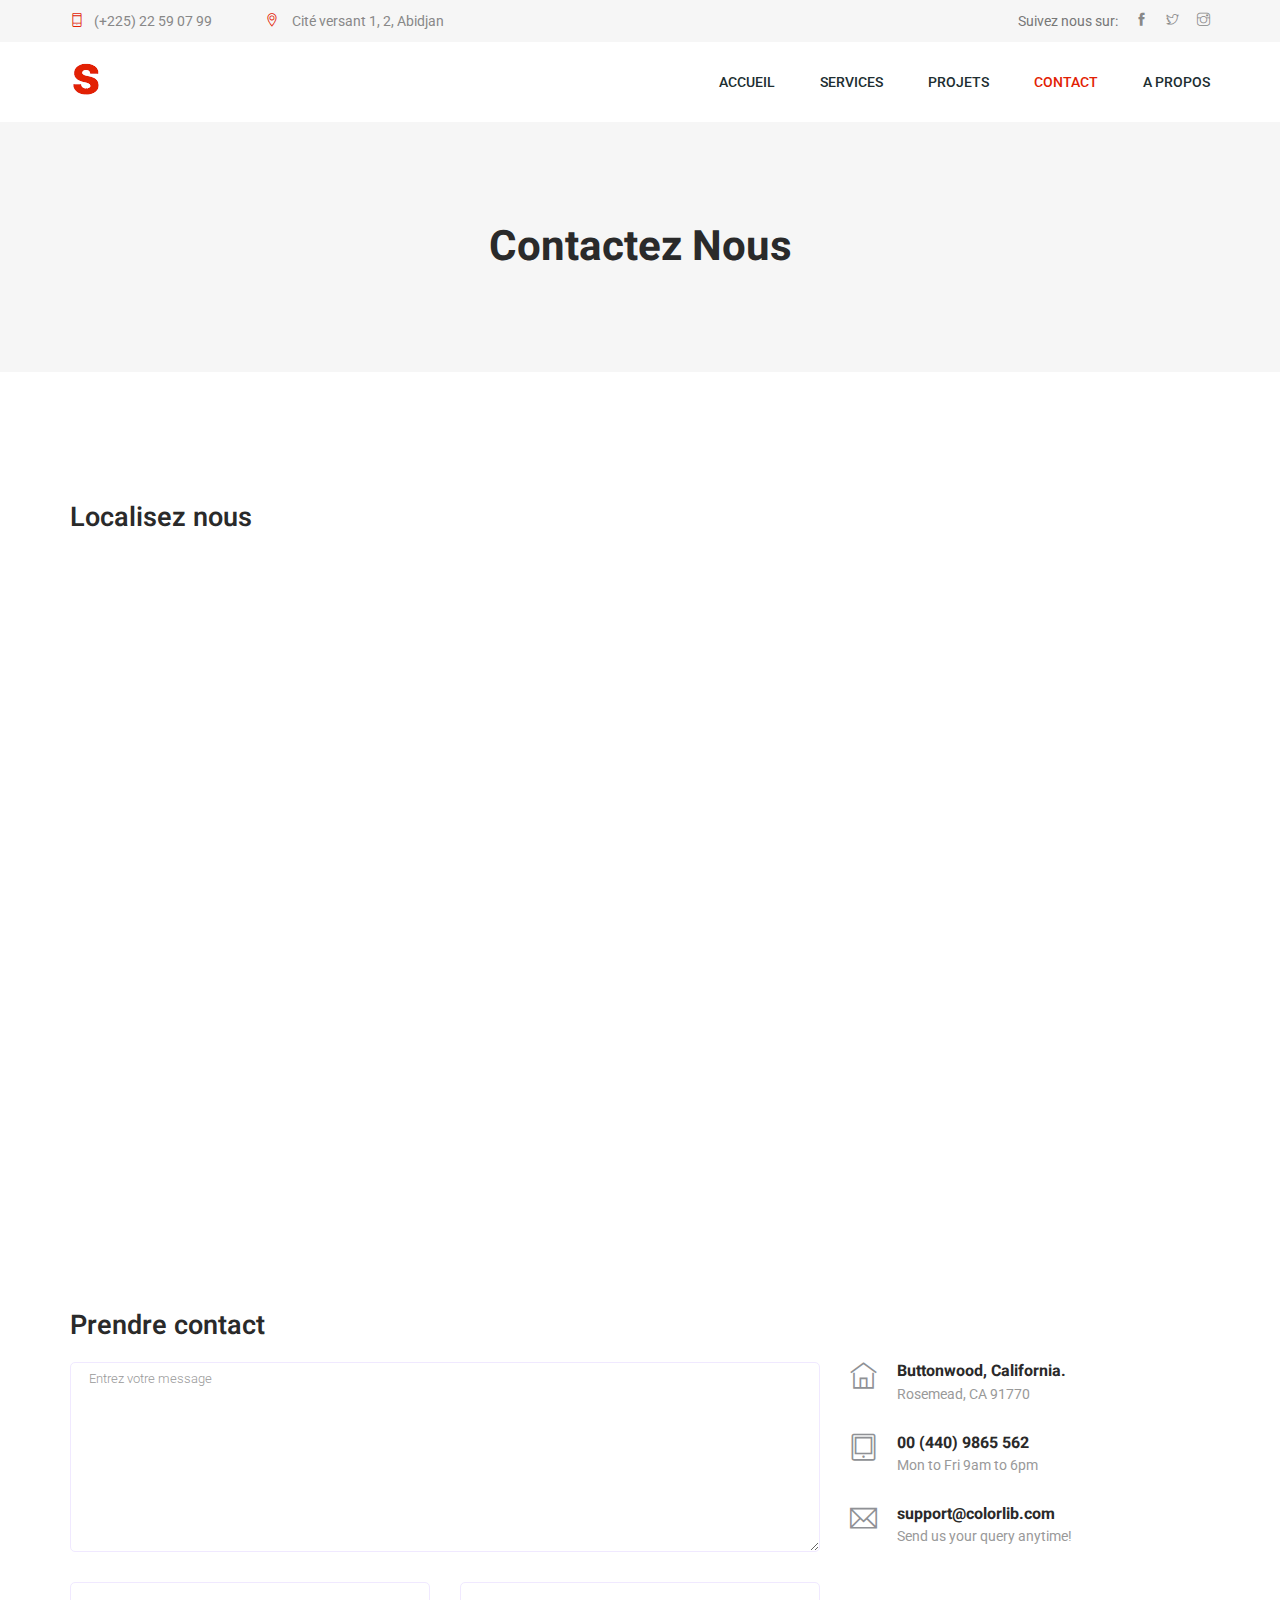
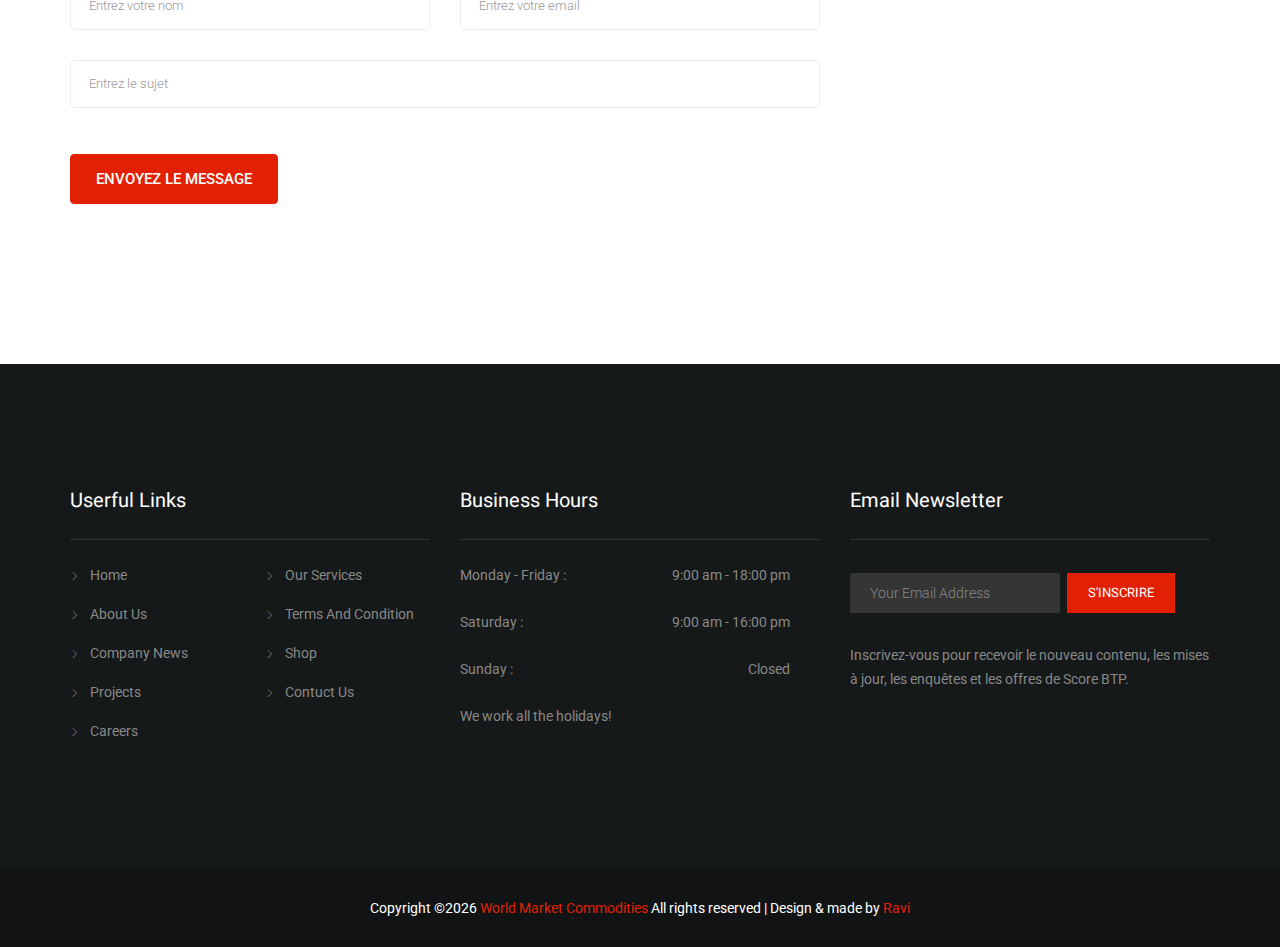
==== contact.html @ 3482b8cd "first commit" ====
<!doctype html>
<html lang="en">
<head>
    <!-- Required meta tags -->
    <meta charset="utf-8">
    <meta name="viewport" content="width=device-width, initial-scale=1, shrink-to-fit=no">
    <link rel="icon" href="img/favicon.png" type="image/png">
    <title>Sintec Construction</title>
    <!-- Bootstrap CSS -->
    <link rel="stylesheet" href="css/bootstrap.css">
    <link rel="stylesheet" href="css/themify-icons.css">
    <link rel="stylesheet" href="vendors/fontawesome/css/all.min.css">
    <link rel="stylesheet" href="vendors/owl-carousel/owl.carousel.min.css">
    <link rel="stylesheet" href="vendors/animate-css/animate.css">
    <!-- main css -->
    <link rel="stylesheet" href="css/style.css">
    <link rel="stylesheet" href="css/responsive.css">
</head>
<body>

    <!--================Header Menu Area =================-->
    <header class="header_area">
      <div class="top_menu row m0">
         <div class="container">
             <div class="float-left">
              <a class="dn_btn" href=""><i class="ti-mobile"></i>(+225) 22 59 07 99</a>
              <span class="dn_btn"> <i class="ti-location-pin"></i> Cité versant 1, 2, Abidjan</span>
          </div>
          <div class="float-right">
              <span class="follow_us">Suivez nous sur: </span>
              <ul class="list header_social">
                  <li><a href="#"><i class="ti-facebook"></i></a></li>
                  <li><a href="#"><i class="ti-twitter"></i></a></li>
                  <li><a href="#"><i class="ti-instagram"></i></a></li>
              </ul>	
          </div>
      </div>	
  </div>	
  <div class="main_menu">
     <nav class="navbar navbar-expand-lg navbar-light">
         <div class="container">
            <!-- Brand and toggle get grouped for better mobile display -->
            <a class="navbar-brand logo_h" href="index.html"><img src="img/favicon.png" alt=""></a>
            <button class="navbar-toggler" type="button" data-toggle="collapse" data-target="#navbarSupportedContent" aria-controls="navbarSupportedContent" aria-expanded="false" aria-label="Toggle navigation">
               <span class="icon-bar"></span>
               <span class="icon-bar"></span>
               <span class="icon-bar"></span>
           </button>
           <!-- Collect the nav links, forms, and other content for toggling -->
           <div class="collapse navbar-collapse offset" id="navbarSupportedContent">
              <ul class="nav navbar-nav menu_nav ml-auto">
                  <li class="nav-item"><a class="nav-link" href="index.html">Accueil</a></li> 
                  
                  <li class="nav-item"><a class="nav-link" href="service.html">Services</a></li> 
                  <li class="nav-item"><a class="nav-link" href="project.html">Projets</a></li>    
                  <li class="nav-item active"><a class="nav-link" href="contact.html">Contact</a></li> 
                  <li class="nav-item"><a class="nav-link" href="about-us.html">A propos</a></li> 

                  <!-- <li class="nav-item submenu dropdown">
                      <a href="#" class="nav-link dropdown-toggle" data-toggle="dropdown" role="button" aria-haspopup="true" aria-expanded="false">Blog</a>
                      <ul class="dropdown-menu">
                          <li class="nav-item"><a class="nav-link" href="blog.html">Blog</a></li>
                          <li class="nav-item"><a class="nav-link" href="single-blog.html">Blog Details</a></li>
                      </ul>
                  </li> 
                  <li class="nav-item"><a class="nav-link" href="contact.html">Contact</a></li> -->
              </ul>
          </div>
          <!-- <div class="right-button">
              <ul>
                  <li class="shop-icon"><a href="#"><i class="ti-shopping-cart-full"></i><span>0</span></a></li>
                  <li><a id="search" href="javascript:void(0)"><i class="ti-search"></i></a></li>
              </ul>

          </div>  -->
      </div>
  </nav>

</div>

</header>
<!--================Header Menu Area =================-->

 
  <!--================Hero Banner Area Start =================-->
  <section class="hero-banner hero-banner-sm">
    <div class="container text-center">
      <h2>Contactez nous</h2>
     
    </div>
  </section>
  <!--================Hero Banner Area End =================-->


  <!-- ================ contact section start ================= -->
  <section class="contact-section area-padding">
    <div class="container">
      <div class="row">
        <div class="col-12">
          <h2 class="contact-title">Localisez nous</h2>
        </div>
      </div>
      <div class="responsive-map-container">
        <!-- place the iframe code between here... -->
          <iframe src="https://www.google.com/maps/embed?pb=!1m18!1m12!1m3!1d3972.201257285215!2d-4.004100484662143!3d5.386265496093223!2m3!1f0!2f0!3f0!3m2!1i1024!2i768!4f13.1!3m3!1m2!1s0xfc195f5b420f28d%3A0xad45e9145f758a16!2sSCORE%20BTP!5e0!3m2!1sfr!2sci!4v1595000813455!5m2!1sfr!2sci" width="600" height="450" frameborder="0" style="border:0;" allowfullscreen="" aria-hidden="false" tabindex="0"></iframe>
        <!-- ... and here -->
      </div>

      <div class="row">
        <div class="col-12">
          <h2 class="contact-title">Prendre contact</h2>
        </div>
        <div class="col-lg-8">
          <form class="form-contact contact_form" action="contact_process.php" method="post" id="contactForm" novalidate="novalidate">
            <div class="row">
              <div class="col-12">
                <div class="form-group">
                    <textarea class="form-control w-100" name="message" id="message" cols="30" rows="9" placeholder="Entrez votre message"></textarea>
                </div>
              </div>
              <div class="col-sm-6">
                <div class="form-group">
                  <input class="form-control" name="name" id="name" type="text" placeholder="Entrez votre nom">
                </div>
              </div>
              <div class="col-sm-6">
                <div class="form-group">
                  <input class="form-control" name="email" id="email" type="email" placeholder="Entrez votre email">
                </div>
              </div>
              <div class="col-12">
                <div class="form-group">
                  <input class="form-control" name="subject" id="subject" type="text" placeholder="Entrez le sujet">
                </div>
              </div>
            </div>
            <div class="form-group mt-3">
              <button type="submit" class="button button-contactForm">Envoyez le message</button>
            </div>
          </form>


        </div>

        <div class="col-lg-4">
          <div class="media contact-info">
            <span class="contact-info__icon"><i class="ti-home"></i></span>
            <div class="media-body">
              <h3>Buttonwood, California.</h3>
              <p>Rosemead, CA 91770</p>
            </div>
          </div>
          <div class="media contact-info">
            <span class="contact-info__icon"><i class="ti-tablet"></i></span>
            <div class="media-body">
              <h3><a href="tel:454545654">00 (440) 9865 562</a></h3>
              <p>Mon to Fri 9am to 6pm</p>
            </div>
          </div>
          <div class="media contact-info">
            <span class="contact-info__icon"><i class="ti-email"></i></span>
            <div class="media-body">
              <h3><a href="mailto:support@colorlib.com">support@colorlib.com</a></h3>
              <p>Send us your query anytime!</p>
            </div>
          </div>
        </div>
      </div>
    </div>
  </section>
  <!-- ================ contact section end ================= -->

<!--================ start footer Area =================-->
<footer class="footer-area ">
    <div class="container">
        <div class="row">
            <div class="col-lg-4  col-md-6">
                <div class="single-footer-widget">
                    <h6>Userful Links</h6>
                    <div class="row">   
                        <div class="col-lg-6">
                           <ul class="footer-nav">
                            <li><i class="ti-angle-right"></i>
                                <a href="#">home</a>
                            </li>
                            <li><i class="ti-angle-right"></i>
                                <a href="#">about us</a>
                            </li>
                            <li><i class="ti-angle-right"></i>
                                <a href="#">company news</a>
                            </li>
                            <li><i class="ti-angle-right"></i>
                                <a href="#">projects</a>
                            </li>
                            <li><i class="ti-angle-right"></i>
                                <a href="#">careers</a>
                            </li>
                        </ul>

                    </div>
                    <div class="col-lg-6">
                       <ul class="footer-nav">
                        <li><i class="ti-angle-right"></i>
                            <a href="#">our services</a>
                        </li>
                        <li><i class="ti-angle-right"></i>
                            <a href="#">terms and condition</a>
                        </li>
                        <li><i class="ti-angle-right"></i>
                            <a href="#">shop</a>
                        </li>
                        <li><i class="ti-angle-right"></i>
                            <a href="#">contuct us</a>
                        </li>
                    </ul>
                </div>
            </div>

        </div>
    </div>
    <div class="col-lg-4  col-md-6">
        <div class="single-footer-widget mail-chimp">
            <h6 class="mb-20">Business Hours</h6>
            <ul class="business-hour">
                <li>Monday - Friday : <span>9:00 am - 18:00 pm</span>   </li>
                <li>Saturday :<span>9:00 am - 16:00 pm</span></li>
                <li>Sunday :<span>Closed</span></li>
            </ul>
            <p>We work all the holidays!</p>
        </div>
    </div>
    <div class="col-lg-4  col-md-12">
        <div class="single-footer-widget newsletter">
            <h6>Email Newsletter</h6>
            <div id="mc_embed_signup">
                <form target="_blank" action="https://spondonit.us12.list-manage.com/subscribe/post?u=1462626880ade1ac87bd9c93a&amp;id=92a4423d01"
                method="get" class="form-inline">

                <div class="form-group row no-gutters">
                    <div class="col-lg-8 col-md-8 col-7">
                        <input name="EMAIL" placeholder="Your Email Address" onfocus="this.placeholder = ''" onblur="this.placeholder = 'Your Email Address '"
                        required="" type="email">
                    </div>

                    <div class="col-lg-4 col-md-4 col-5">
                        <button class="nw-btn main_btn circle">S'inscrire
                            <span class="lnr lnr-arrow-right"></span>
                        </button>
                    </div>
                </div>
                <div class="info"></div>
            </form>
        </div>
        <p>Inscrivez-vous pour recevoir le nouveau contenu, les mises à jour, les enquêtes et les offres de Score BTP.</p>
    </div>
</div>
</div>


</div>

<div class="footer-bottom">
    <div class="container">
        <div class="row ">
            <p class="col-lg-12 footer-text "><!-- Link back to Colorlib can't be removed. Template is licensed under CC BY 3.0. -->
Copyright &copy;<script>document.write(new Date().getFullYear());</script><a href="https://colorlib.com" target="_blank"> World Market Commodities</a> All rights reserved | Design &amp; made by <a href="https://www.linkedin.com/in/jeremy-octave-n-dry-87a6b4190/" target="_blank">Ravi </a>
<!-- Link back to Colorlib can't be removed. Template is licensed under CC BY 3.0. -->
            </p>
        </div>    
    </div>  
</div>

</footer>
<!--================ End footer Area =================-->


<!--================Contact Success and Error message Area =================-->
    <div id="success" class="modal modal-message fade" role="dialog">
        <div class="modal-dialog">
            <div class="modal-content">
                <div class="modal-header">
                    <button type="button" class="close" data-dismiss="modal" aria-label="Close">
                        <i class="fas fa-times"></i>
                    </button>
                    <h2>Thank you</h2>
                    <p>Your message is successfully sent...</p>
                </div>
            </div>
        </div>
    </div>

    <!-- Modals error -->

    <div id="error" class="modal modal-message fade" role="dialog">
        <div class="modal-dialog">
            <div class="modal-content">
                <div class="modal-header">
                    <button type="button" class="close" data-dismiss="modal" aria-label="Close">
                        <i class="fas fa-times"></i>
                    </button>
                    <h2>Sorry !</h2>
                    <p> Something went wrong </p>
                </div>
            </div>
        </div>
    </div>
    <!--================End Contact Success and Error message Area =================-->






<!-- Optional JavaScript -->
<!-- jQuery first, then Popper.js, then Bootstrap JS -->
<script src="js/jquery-2.2.4.min.js"></script>
<script src="js/popper.js"></script>
<script src="js/bootstrap.min.js"></script>
<script src="js/stellar.js"></script>
<script src="vendors/isotope/imagesloaded.pkgd.min.js"></script>
<script src="vendors/isotope/isotope.pkgd.min.js"></script>
<script src="vendors/owl-carousel/owl.carousel.min.js"></script>
<script src="js/jquery.ajaxchimp.min.js"></script>
<script src="js/jquery.counterup.min.js"></script>
<script src="js/waypoints.min.js"></script>
<script src="js/mail-script.js"></script>
<script src="js/contact.js"></script>
<script src="js/jquery.form.js"></script>
<script src="js/jquery.validate.min.js"></script>
<script src="js/mail-script.js"></script>
<script src="js/theme.js"></script>
</body>
</html>
---- css/themify-icons.css ----
@font-face {
	font-family: 'themify';
	src:url('../fonts/themify.eot?-fvbane');
	src:url('../fonts/themify.eot?#iefix-fvbane') format('embedded-opentype'),
		url('../fonts/themify.woff?-fvbane') format('woff'),
		url('../fonts/themify.ttf?-fvbane') format('truetype'),
		url('../fonts/themify.svg?-fvbane#themify') format('svg');
	font-weight: normal;
	font-style: normal;
}

[class^="ti-"], [class*=" ti-"] {
	font-family: 'themify';
	speak: none;
	font-style: normal;
	font-weight: normal;
	font-variant: normal;
	text-transform: none;
	line-height: 1;

	/* Better Font Rendering =========== */
	-webkit-font-smoothing: antialiased;
	-moz-osx-font-smoothing: grayscale;
}

.ti-wand:before {
	content: "\e600";
}
.ti-volume:before {
	content: "\e601";
}
.ti-user:before {
	content: "\e602";
}
.ti-unlock:before {
	content: "\e603";
}
.ti-unlink:before {
	content: "\e604";
}
.ti-trash:before {
	content: "\e605";
}
.ti-thought:before {
	content: "\e606";
}
.ti-target:before {
	content: "\e607";
}
.ti-tag:before {
	content: "\e608";
}
.ti-tablet:before {
	content: "\e609";
}
.ti-star:before {
	content: "\e60a";
}
.ti-spray:before {
	content: "\e60b";
}
.ti-signal:before {
	content: "\e60c";
}
.ti-shopping-cart:before {
	content: "\e60d";
}
.ti-shopping-cart-full:before {
	content: "\e60e";
}
.ti-settings:before {
	content: "\e60f";
}
.ti-search:before {
	content: "\e610";
}
.ti-zoom-in:before {
	content: "\e611";
}
.ti-zoom-out:before {
	content: "\e612";
}
.ti-cut:before {
	content: "\e613";
}
.ti-ruler:before {
	content: "\e614";
}
.ti-ruler-pencil:before {
	content: "\e615";
}
.ti-ruler-alt:before {
	content: "\e616";
}
.ti-bookmark:before {
	content: "\e617";
}
.ti-bookmark-alt:before {
	content: "\e618";
}
.ti-reload:before {
	content: "\e619";
}
.ti-plus:before {
	content: "\e61a";
}
.ti-pin:before {
	content: "\e61b";
}
.ti-pencil:before {
	content: "\e61c";
}
.ti-pencil-alt:before {
	content: "\e61d";
}
.ti-paint-roller:before {
	content: "\e61e";
}
.ti-paint-bucket:before {
	content: "\e61f";
}
.ti-na:before {
	content: "\e620";
}
.ti-mobile:before {
	content: "\e621";
}
.ti-minus:before {
	content: "\e622";
}
.ti-medall:before {
	content: "\e623";
}
.ti-medall-alt:before {
	content: "\e624";
}
.ti-marker:before {
	content: "\e625";
}
.ti-marker-alt:before {
	content: "\e626";
}
.ti-arrow-up:before {
	content: "\e627";
}
.ti-arrow-right:before {
	content: "\e628";
}
.ti-arrow-left:before {
	content: "\e629";
}
.ti-arrow-down:before {
	content: "\e62a";
}
.ti-lock:before {
	content: "\e62b";
}
.ti-location-arrow:before {
	content: "\e62c";
}
.ti-link:before {
	content: "\e62d";
}
.ti-layout:before {
	content: "\e62e";
}
.ti-layers:before {
	content: "\e62f";
}
.ti-layers-alt:before {
	content: "\e630";
}
.ti-key:before {
	content: "\e631";
}
.ti-import:before {
	content: "\e632";
}
.ti-image:before {
	content: "\e633";
}
.ti-heart:before {
	content: "\e634";
}
.ti-heart-broken:before {
	content: "\e635";
}
.ti-hand-stop:before {
	content: "\e636";
}
.ti-hand-open:before {
	content: "\e637";
}
.ti-hand-drag:before {
	content: "\e638";
}
.ti-folder:before {
	content: "\e639";
}
.ti-flag:before {
	content: "\e63a";
}
.ti-flag-alt:before {
	content: "\e63b";
}
.ti-flag-alt-2:before {
	content: "\e63c";
}
.ti-eye:before {
	content: "\e63d";
}
.ti-export:before {
	content: "\e63e";
}
.ti-exchange-vertical:before {
	content: "\e63f";
}
.ti-desktop:before {
	content: "\e640";
}
.ti-cup:before {
	content: "\e641";
}
.ti-crown:before {
	content: "\e642";
}
.ti-comments:before {
	content: "\e643";
}
.ti-comment:before {
	content: "\e644";
}
.ti-comment-alt:before {
	content: "\e645";
}
.ti-close:before {
	content: "\e646";
}
.ti-clip:before {
	content: "\e647";
}
.ti-angle-up:before {
	content: "\e648";
}
.ti-angle-right:before {
	content: "\e649";
}
.ti-angle-left:before {
	content: "\e64a";
}
.ti-angle-down:before {
	content: "\e64b";
}
.ti-check:before {
	content: "\e64c";
}
.ti-check-box:before {
	content: "\e64d";
}
.ti-camera:before {
	content: "\e64e";
}
.ti-announcement:before {
	content: "\e64f";
}
.ti-brush:before {
	content: "\e650";
}
.ti-briefcase:before {
	content: "\e651";
}
.ti-bolt:before {
	content: "\e652";
}
.ti-bolt-alt:before {
	content: "\e653";
}
.ti-blackboard:before {
	content: "\e654";
}
.ti-bag:before {
	content: "\e655";
}
.ti-move:before {
	content: "\e656";
}
.ti-arrows-vertical:before {
	content: "\e657";
}
.ti-arrows-horizontal:before {
	content: "\e658";
}
.ti-fullscreen:before {
	content: "\e659";
}
.ti-arrow-top-right:before {
	content: "\e65a";
}
.ti-arrow-top-left:before {
	content: "\e65b";
}
.ti-arrow-circle-up:before {
	content: "\e65c";
}
.ti-arrow-circle-right:before {
	content: "\e65d";
}
.ti-arrow-circle-left:before {
	content: "\e65e";
}
.ti-arrow-circle-down:before {
	content: "\e65f";
}
.ti-angle-double-up:before {
	content: "\e660";
}
.ti-angle-double-right:before {
	content: "\e661";
}
.ti-angle-double-left:before {
	content: "\e662";
}
.ti-angle-double-down:before {
	content: "\e663";
}
.ti-zip:before {
	content: "\e664";
}
.ti-world:before {
	content: "\e665";
}
.ti-wheelchair:before {
	content: "\e666";
}
.ti-view-list:before {
	content: "\e667";
}
.ti-view-list-alt:before {
	content: "\e668";
}
.ti-view-grid:before {
	content: "\e669";
}
.ti-uppercase:before {
	content: "\e66a";
}
.ti-upload:before {
	content: "\e66b";
}
.ti-underline:before {
	content: "\e66c";
}
.ti-truck:before {
	content: "\e66d";
}
.ti-timer:before {
	content: "\e66e";
}
.ti-ticket:before {
	content: "\e66f";
}
.ti-thumb-up:before {
	content: "\e670";
}
.ti-thumb-down:before {
	content: "\e671";
}
.ti-text:before {
	content: "\e672";
}
.ti-stats-up:before {
	content: "\e673";
}
.ti-stats-down:before {
	content: "\e674";
}
.ti-split-v:before {
	content: "\e675";
}
.ti-split-h:before {
	content: "\e676";
}
.ti-smallcap:before {
	content: "\e677";
}
.ti-shine:before {
	content: "\e678";
}
.ti-shift-right:before {
	content: "\e679";
}
.ti-shift-left:before {
	content: "\e67a";
}
.ti-shield:before {
	content: "\e67b";
}
.ti-notepad:before {
	content: "\e67c";
}
.ti-server:before {
	content: "\e67d";
}
.ti-quote-right:before {
	content: "\e67e";
}
.ti-quote-left:before {
	content: "\e67f";
}
.ti-pulse:before {
	content: "\e680";
}
.ti-printer:before {
	content: "\e681";
}
.ti-power-off:before {
	content: "\e682";
}
.ti-plug:before {
	content: "\e683";
}
.ti-pie-chart:before {
	content: "\e684";
}
.ti-paragraph:before {
	content: "\e685";
}
.ti-panel:before {
	content: "\e686";
}
.ti-package:before {
	content: "\e687";
}
.ti-music:before {
	content: "\e688";
}
.ti-music-alt:before {
	content: "\e689";
}
.ti-mouse:before {
	content: "\e68a";
}
.ti-mouse-alt:before {
	content: "\e68b";
}
.ti-money:before {
	content: "\e68c";
}
.ti-microphone:before {
	content: "\e68d";
}
.ti-menu:before {
	content: "\e68e";
}
.ti-menu-alt:before {
	content: "\e68f";
}
.ti-map:before {
	content: "\e690";
}
.ti-map-alt:before {
	content: "\e691";
}
.ti-loop:before {
	content: "\e692";
}
.ti-location-pin:before {
	content: "\e693";
}
.ti-list:before {
	content: "\e694";
}
.ti-light-bulb:before {
	content: "\e695";
}
.ti-Italic:before {
	content: "\e696";
}
.ti-info:before {
	content: "\e697";
}
.ti-infinite:before {
	content: "\e698";
}
.ti-id-badge:before {
	content: "\e699";
}
.ti-hummer:before {
	content: "\e69a";
}
.ti-home:before {
	content: "\e69b";
}
.ti-help:before {
	content: "\e69c";
}
.ti-headphone:before {
	content: "\e69d";
}
.ti-harddrives:before {
	content: "\e69e";
}
.ti-harddrive:before {
	content: "\e69f";
}
.ti-gift:before {
	content: "\e6a0";
}
.ti-game:before {
	content: "\e6a1";
}
.ti-filter:before {
	content: "\e6a2";
}
.ti-files:before {
	content: "\e6a3";
}
.ti-file:before {
	content: "\e6a4";
}
.ti-eraser:before {
	content: "\e6a5";
}
.ti-envelope:before {
	content: "\e6a6";
}
.ti-download:before {
	content: "\e6a7";
}
.ti-direction:before {
	content: "\e6a8";
}
.ti-direction-alt:before {
	content: "\e6a9";
}
.ti-dashboard:before {
	content: "\e6aa";
}
.ti-control-stop:before {
	content: "\e6ab";
}
.ti-control-shuffle:before {
	content: "\e6ac";
}
.ti-control-play:before {
	content: "\e6ad";
}
.ti-control-pause:before {
	content: "\e6ae";
}
.ti-control-forward:before {
	content: "\e6af";
}
.ti-control-backward:before {
	content: "\e6b0";
}
.ti-cloud:before {
	content: "\e6b1";
}
.ti-cloud-up:before {
	content: "\e6b2";
}
.ti-cloud-down:before {
	content: "\e6b3";
}
.ti-clipboard:before {
	content: "\e6b4";
}
.ti-car:before {
	content: "\e6b5";
}
.ti-calendar:before {
	content: "\e6b6";
}
.ti-book:before {
	content: "\e6b7";
}
.ti-bell:before {
	content: "\e6b8";
}
.ti-basketball:before {
	content: "\e6b9";
}
.ti-bar-chart:before {
	content: "\e6ba";
}
.ti-bar-chart-alt:before {
	content: "\e6bb";
}
.ti-back-right:before {
	content: "\e6bc";
}
.ti-back-left:before {
	content: "\e6bd";
}
.ti-arrows-corner:before {
	content: "\e6be";
}
.ti-archive:before {
	content: "\e6bf";
}
.ti-anchor:before {
	content: "\e6c0";
}
.ti-align-right:before {
	content: "\e6c1";
}
.ti-align-left:before {
	content: "\e6c2";
}
.ti-align-justify:before {
	content: "\e6c3";
}
.ti-align-center:before {
	content: "\e6c4";
}
.ti-alert:before {
	content: "\e6c5";
}
.ti-alarm-clock:before {
	content: "\e6c6";
}
.ti-agenda:before {
	content: "\e6c7";
}
.ti-write:before {
	content: "\e6c8";
}
.ti-window:before {
	content: "\e6c9";
}
.ti-widgetized:before {
	content: "\e6ca";
}
.ti-widget:before {
	content: "\e6cb";
}
.ti-widget-alt:before {
	content: "\e6cc";
}
.ti-wallet:before {
	content: "\e6cd";
}
.ti-video-clapper:before {
	content: "\e6ce";
}
.ti-video-camera:before {
	content: "\e6cf";
}
.ti-vector:before {
	content: "\e6d0";
}
.ti-themify-logo:before {
	content: "\e6d1";
}
.ti-themify-favicon:before {
	content: "\e6d2";
}
.ti-themify-favicon-alt:before {
	content: "\e6d3";
}
.ti-support:before {
	content: "\e6d4";
}
.ti-stamp:before {
	content: "\e6d5";
}
.ti-split-v-alt:before {
	content: "\e6d6";
}
.ti-slice:before {
	content: "\e6d7";
}
.ti-shortcode:before {
	content: "\e6d8";
}
.ti-shift-right-alt:before {
	content: "\e6d9";
}
.ti-shift-left-alt:before {
	content: "\e6da";
}
.ti-ruler-alt-2:before {
	content: "\e6db";
}
.ti-receipt:before {
	content: "\e6dc";
}
.ti-pin2:before {
	content: "\e6dd";
}
.ti-pin-alt:before {
	content: "\e6de";
}
.ti-pencil-alt2:before {
	content: "\e6df";
}
.ti-palette:before {
	content: "\e6e0";
}
.ti-more:before {
	content: "\e6e1";
}
.ti-more-alt:before {
	content: "\e6e2";
}
.ti-microphone-alt:before {
	content: "\e6e3";
}
.ti-magnet:before {
	content: "\e6e4";
}
.ti-line-double:before {
	content: "\e6e5";
}
.ti-line-dotted:before {
	content: "\e6e6";
}
.ti-line-dashed:before {
	content: "\e6e7";
}
.ti-layout-width-full:before {
	content: "\e6e8";
}
.ti-layout-width-default:before {
	content: "\e6e9";
}
.ti-layout-width-default-alt:before {
	content: "\e6ea";
}
.ti-layout-tab:before {
	content: "\e6eb";
}
.ti-layout-tab-window:before {
	content: "\e6ec";
}
.ti-layout-tab-v:before {
	content: "\e6ed";
}
.ti-layout-tab-min:before {
	content: "\e6ee";
}
.ti-layout-slider:before {
	content: "\e6ef";
}
.ti-layout-slider-alt:before {
	content: "\e6f0";
}
.ti-layout-sidebar-right:before {
	content: "\e6f1";
}
.ti-layout-sidebar-none:before {
	content: "\e6f2";
}
.ti-layout-sidebar-left:before {
	content: "\e6f3";
}
.ti-layout-placeholder:before {
	content: "\e6f4";
}
.ti-layout-menu:before {
	content: "\e6f5";
}
.ti-layout-menu-v:before {
	content: "\e6f6";
}
.ti-layout-menu-separated:before {
	content: "\e6f7";
}
.ti-layout-menu-full:before {
	content: "\e6f8";
}
.ti-layout-media-right-alt:before {
	content: "\e6f9";
}
.ti-layout-media-right:before {
	content: "\e6fa";
}
.ti-layout-media-overlay:before {
	content: "\e6fb";
}
.ti-layout-media-overlay-alt:before {
	content: "\e6fc";
}
.ti-layout-media-overlay-alt-2:before {
	content: "\e6fd";
}
.ti-layout-media-left-alt:before {
	content: "\e6fe";
}
.ti-layout-media-left:before {
	content: "\e6ff";
}
.ti-layout-media-center-alt:before {
	content: "\e700";
}
.ti-layout-media-center:before {
	content: "\e701";
}
.ti-layout-list-thumb:before {
	content: "\e702";
}
.ti-layout-list-thumb-alt:before {
	content: "\e703";
}
.ti-layout-list-post:before {
	content: "\e704";
}
.ti-layout-list-large-image:before {
	content: "\e705";
}
.ti-layout-line-solid:before {
	content: "\e706";
}
.ti-layout-grid4:before {
	content: "\e707";
}
.ti-layout-grid3:before {
	content: "\e708";
}
.ti-layout-grid2:before {
	content: "\e709";
}
.ti-layout-grid2-thumb:before {
	content: "\e70a";
}
.ti-layout-cta-right:before {
	content: "\e70b";
}
.ti-layout-cta-left:before {
	content: "\e70c";
}
.ti-layout-cta-center:before {
	content: "\e70d";
}
.ti-layout-cta-btn-right:before {
	content: "\e70e";
}
.ti-layout-cta-btn-left:before {
	content: "\e70f";
}
.ti-layout-column4:before {
	content: "\e710";
}
.ti-layout-column3:before {
	content: "\e711";
}
.ti-layout-column2:before {
	content: "\e712";
}
.ti-layout-accordion-separated:before {
	content: "\e713";
}
.ti-layout-accordion-merged:before {
	content: "\e714";
}
.ti-layout-accordion-list:before {
	content: "\e715";
}
.ti-ink-pen:before {
	content: "\e716";
}
.ti-info-alt:before {
	content: "\e717";
}
.ti-help-alt:before {
	content: "\e718";
}
.ti-headphone-alt:before {
	content: "\e719";
}
.ti-hand-point-up:before {
	content: "\e71a";
}
.ti-hand-point-right:before {
	content: "\e71b";
}
.ti-hand-point-left:before {
	content: "\e71c";
}
.ti-hand-point-down:before {
	content: "\e71d";
}
.ti-gallery:before {
	content: "\e71e";
}
.ti-face-smile:before {
	content: "\e71f";
}
.ti-face-sad:before {
	content: "\e720";
}
.ti-credit-card:before {
	content: "\e721";
}
.ti-control-skip-forward:before {
	content: "\e722";
}
.ti-control-skip-backward:before {
	content: "\e723";
}
.ti-control-record:before {
	content: "\e724";
}
.ti-control-eject:before {
	content: "\e725";
}
.ti-comments-smiley:before {
	content: "\e726";
}
.ti-brush-alt:before {
	content: "\e727";
}
.ti-youtube:before {
	content: "\e728";
}
.ti-vimeo:before {
	content: "\e729";
}
.ti-twitter:before {
	content: "\e72a";
}
.ti-time:before {
	content: "\e72b";
}
.ti-tumblr:before {
	content: "\e72c";
}
.ti-skype:before {
	content: "\e72d";
}
.ti-share:before {
	content: "\e72e";
}
.ti-share-alt:before {
	content: "\e72f";
}
.ti-rocket:before {
	content: "\e730";
}
.ti-pinterest:before {
	content: "\e731";
}
.ti-new-window:before {
	content: "\e732";
}
.ti-microsoft:before {
	content: "\e733";
}
.ti-list-ol:before {
	content: "\e734";
}
.ti-linkedin:before {
	content: "\e735";
}
.ti-layout-sidebar-2:before {
	content: "\e736";
}
.ti-layout-grid4-alt:before {
	content: "\e737";
}
.ti-layout-grid3-alt:before {
	content: "\e738";
}
.ti-layout-grid2-alt:before {
	content: "\e739";
}
.ti-layout-column4-alt:before {
	content: "\e73a";
}
.ti-layout-column3-alt:before {
	content: "\e73b";
}
.ti-layout-column2-alt:before {
	content: "\e73c";
}
.ti-instagram:before {
	content: "\e73d";
}
.ti-google:before {
	content: "\e73e";
}
.ti-github:before {
	content: "\e73f";
}
.ti-flickr:before {
	content: "\e740";
}
.ti-facebook:before {
	content: "\e741";
}
.ti-dropbox:before {
	content: "\e742";
}
.ti-dribbble:before {
	content: "\e743";
}
.ti-apple:before {
	content: "\e744";
}
.ti-android:before {
	content: "\e745";
}
.ti-save:before {
	content: "\e746";
}
.ti-save-alt:before {
	content: "\e747";
}
.ti-yahoo:before {
	content: "\e748";
}
.ti-wordpress:before {
	content: "\e749";
}
.ti-vimeo-alt:before {
	content: "\e74a";
}
.ti-twitter-alt:before {
	content: "\e74b";
}
.ti-tumblr-alt:before {
	content: "\e74c";
}
.ti-trello:before {
	content: "\e74d";
}
.ti-stack-overflow:before {
	content: "\e74e";
}
.ti-soundcloud:before {
	content: "\e74f";
}
.ti-sharethis:before {
	content: "\e750";
}
.ti-sharethis-alt:before {
	content: "\e751";
}
.ti-reddit:before {
	content: "\e752";
}
.ti-pinterest-alt:before {
	content: "\e753";
}
.ti-microsoft-alt:before {
	content: "\e754";
}
.ti-linux:before {
	content: "\e755";
}
.ti-jsfiddle:before {
	content: "\e756";
}
.ti-joomla:before {
	content: "\e757";
}
.ti-html5:before {
	content: "\e758";
}
.ti-flickr-alt:before {
	content: "\e759";
}
.ti-email:before {
	content: "\e75a";
}
.ti-drupal:before {
	content: "\e75b";
}
.ti-dropbox-alt:before {
	content: "\e75c";
}
.ti-css3:before {
	content: "\e75d";
}
.ti-rss:before {
	content: "\e75e";
}
.ti-rss-alt:before {
	content: "\e75f";
}
---- vendors/fontawesome/css/all.min.css ----
.fa,.fab,.fal,.far,.fas{-moz-osx-font-smoothing:grayscale;-webkit-font-smoothing:antialiased;display:inline-block;font-style:normal;font-variant:normal;text-rendering:auto;line-height:1}.fa-lg{font-size:1.33333em;line-height:.75em;vertical-align:-.0667em}.fa-xs{font-size:.75em}.fa-sm{font-size:.875em}.fa-1x{font-size:1em}.fa-2x{font-size:2em}.fa-3x{font-size:3em}.fa-4x{font-size:4em}.fa-5x{font-size:5em}.fa-6x{font-size:6em}.fa-7x{font-size:7em}.fa-8x{font-size:8em}.fa-9x{font-size:9em}.fa-10x{font-size:10em}.fa-fw{text-align:center;width:1.25em}.fa-ul{list-style-type:none;margin-left:2.5em;padding-left:0}.fa-ul>li{position:relative}.fa-li{left:-2em;position:absolute;text-align:center;width:2em;line-height:inherit}.fa-border{border:.08em solid #eee;border-radius:.1em;padding:.2em .25em .15em}.fa-pull-left{float:left}.fa-pull-right{float:right}.fa.fa-pull-left,.fab.fa-pull-left,.fal.fa-pull-left,.far.fa-pull-left,.fas.fa-pull-left{margin-right:.3em}.fa.fa-pull-right,.fab.fa-pull-right,.fal.fa-pull-right,.far.fa-pull-right,.fas.fa-pull-right{margin-left:.3em}.fa-spin{animation:fa-spin 2s infinite linear}.fa-pulse{animation:fa-spin 1s infinite steps(8)}@keyframes fa-spin{0%{transform:rotate(0deg)}to{transform:rotate(1turn)}}.fa-rotate-90{-ms-filter:"progid:DXImageTransform.Microsoft.BasicImage(rotation=1)";transform:rotate(90deg)}.fa-rotate-180{-ms-filter:"progid:DXImageTransform.Microsoft.BasicImage(rotation=2)";transform:rotate(180deg)}.fa-rotate-270{-ms-filter:"progid:DXImageTransform.Microsoft.BasicImage(rotation=3)";transform:rotate(270deg)}.fa-flip-horizontal{-ms-filter:"progid:DXImageTransform.Microsoft.BasicImage(rotation=0, mirror=1)";transform:scaleX(-1)}.fa-flip-vertical{transform:scaleY(-1)}.fa-flip-horizontal.fa-flip-vertical,.fa-flip-vertical{-ms-filter:"progid:DXImageTransform.Microsoft.BasicImage(rotation=2, mirror=1)"}.fa-flip-horizontal.fa-flip-vertical{transform:scale(-1)}:root .fa-flip-horizontal,:root .fa-flip-vertical,:root .fa-rotate-90,:root .fa-rotate-180,:root .fa-rotate-270{filter:none}.fa-stack{display:inline-block;height:2em;line-height:2em;position:relative;vertical-align:middle;width:2.5em}.fa-stack-1x,.fa-stack-2x{left:0;position:absolute;text-align:center;width:100%}.fa-stack-1x{line-height:inherit}.fa-stack-2x{font-size:2em}.fa-inverse{color:#fff}.fa-500px:before{content:"\f26e"}.fa-accessible-icon:before{content:"\f368"}.fa-accusoft:before{content:"\f369"}.fa-acquisitions-incorporated:before{content:"\f6af"}.fa-ad:before{content:"\f641"}.fa-address-book:before{content:"\f2b9"}.fa-address-card:before{content:"\f2bb"}.fa-adjust:before{content:"\f042"}.fa-adn:before{content:"\f170"}.fa-adobe:before{content:"\f778"}.fa-adversal:before{content:"\f36a"}.fa-affiliatetheme:before{content:"\f36b"}.fa-air-freshener:before{content:"\f5d0"}.fa-algolia:before{content:"\f36c"}.fa-align-center:before{content:"\f037"}.fa-align-justify:before{content:"\f039"}.fa-align-left:before{content:"\f036"}.fa-align-right:before{content:"\f038"}.fa-alipay:before{content:"\f642"}.fa-allergies:before{content:"\f461"}.fa-amazon:before{content:"\f270"}.fa-amazon-pay:before{content:"\f42c"}.fa-ambulance:before{content:"\f0f9"}.fa-american-sign-language-interpreting:before{content:"\f2a3"}.fa-amilia:before{content:"\f36d"}.fa-anchor:before{content:"\f13d"}.fa-android:before{content:"\f17b"}.fa-angellist:before{content:"\f209"}.fa-angle-double-down:before{content:"\f103"}.fa-angle-double-left:before{content:"\f100"}.fa-angle-double-right:before{content:"\f101"}.fa-angle-double-up:before{content:"\f102"}.fa-angle-down:before{content:"\f107"}.fa-angle-left:before{content:"\f104"}.fa-angle-right:before{content:"\f105"}.fa-angle-up:before{content:"\f106"}.fa-angry:before{content:"\f556"}.fa-angrycreative:before{content:"\f36e"}.fa-angular:before{content:"\f420"}.fa-ankh:before{content:"\f644"}.fa-app-store:before{content:"\f36f"}.fa-app-store-ios:before{content:"\f370"}.fa-apper:before{content:"\f371"}.fa-apple:before{content:"\f179"}.fa-apple-alt:before{content:"\f5d1"}.fa-apple-pay:before{content:"\f415"}.fa-archive:before{content:"\f187"}.fa-archway:before{content:"\f557"}.fa-arrow-alt-circle-down:before{content:"\f358"}.fa-arrow-alt-circle-left:before{content:"\f359"}.fa-arrow-alt-circle-right:before{content:"\f35a"}.fa-arrow-alt-circle-up:before{content:"\f35b"}.fa-arrow-circle-down:before{content:"\f0ab"}.fa-arrow-circle-left:before{content:"\f0a8"}.fa-arrow-circle-right:before{content:"\f0a9"}.fa-arrow-circle-up:before{content:"\f0aa"}.fa-arrow-down:before{content:"\f063"}.fa-arrow-left:before{content:"\f060"}.fa-arrow-right:before{content:"\f061"}.fa-arrow-up:before{content:"\f062"}.fa-arrows-alt:before{content:"\f0b2"}.fa-arrows-alt-h:before{content:"\f337"}.fa-arrows-alt-v:before{content:"\f338"}.fa-artstation:before{content:"\f77a"}.fa-assistive-listening-systems:before{content:"\f2a2"}.fa-asterisk:before{content:"\f069"}.fa-asymmetrik:before{content:"\f372"}.fa-at:before{content:"\f1fa"}.fa-atlas:before{content:"\f558"}.fa-atlassian:before{content:"\f77b"}.fa-atom:before{content:"\f5d2"}.fa-audible:before{content:"\f373"}.fa-audio-description:before{content:"\f29e"}.fa-autoprefixer:before{content:"\f41c"}.fa-avianex:before{content:"\f374"}.fa-aviato:before{content:"\f421"}.fa-award:before{content:"\f559"}.fa-aws:before{content:"\f375"}.fa-baby:before{content:"\f77c"}.fa-baby-carriage:before{content:"\f77d"}.fa-backspace:before{content:"\f55a"}.fa-backward:before{content:"\f04a"}.fa-balance-scale:before{content:"\f24e"}.fa-ban:before{content:"\f05e"}.fa-band-aid:before{content:"\f462"}.fa-bandcamp:before{content:"\f2d5"}.fa-barcode:before{content:"\f02a"}.fa-bars:before{content:"\f0c9"}.fa-baseball-ball:before{content:"\f433"}.fa-basketball-ball:before{content:"\f434"}.fa-bath:before{content:"\f2cd"}.fa-battery-empty:before{content:"\f244"}.fa-battery-full:before{content:"\f240"}.fa-battery-half:before{content:"\f242"}.fa-battery-quarter:before{content:"\f243"}.fa-battery-three-quarters:before{content:"\f241"}.fa-bed:before{content:"\f236"}.fa-beer:before{content:"\f0fc"}.fa-behance:before{content:"\f1b4"}.fa-behance-square:before{content:"\f1b5"}.fa-bell:before{content:"\f0f3"}.fa-bell-slash:before{content:"\f1f6"}.fa-bezier-curve:before{content:"\f55b"}.fa-bible:before{content:"\f647"}.fa-bicycle:before{content:"\f206"}.fa-bimobject:before{content:"\f378"}.fa-binoculars:before{content:"\f1e5"}.fa-biohazard:before{content:"\f780"}.fa-birthday-cake:before{content:"\f1fd"}.fa-bitbucket:before{content:"\f171"}.fa-bitcoin:before{content:"\f379"}.fa-bity:before{content:"\f37a"}.fa-black-tie:before{content:"\f27e"}.fa-blackberry:before{content:"\f37b"}.fa-blender:before{content:"\f517"}.fa-blender-phone:before{content:"\f6b6"}.fa-blind:before{content:"\f29d"}.fa-blog:before{content:"\f781"}.fa-blogger:before{content:"\f37c"}.fa-blogger-b:before{content:"\f37d"}.fa-bluetooth:before{content:"\f293"}.fa-bluetooth-b:before{content:"\f294"}.fa-bold:before{content:"\f032"}.fa-bolt:before{content:"\f0e7"}.fa-bomb:before{content:"\f1e2"}.fa-bone:before{content:"\f5d7"}.fa-bong:before{content:"\f55c"}.fa-book:before{content:"\f02d"}.fa-book-dead:before{content:"\f6b7"}.fa-book-open:before{content:"\f518"}.fa-book-reader:before{content:"\f5da"}.fa-bookmark:before{content:"\f02e"}.fa-bowling-ball:before{content:"\f436"}.fa-box:before{content:"\f466"}.fa-box-open:before{content:"\f49e"}.fa-boxes:before{content:"\f468"}.fa-braille:before{content:"\f2a1"}.fa-brain:before{content:"\f5dc"}.fa-briefcase:before{content:"\f0b1"}.fa-briefcase-medical:before{content:"\f469"}.fa-broadcast-tower:before{content:"\f519"}.fa-broom:before{content:"\f51a"}.fa-brush:before{content:"\f55d"}.fa-btc:before{content:"\f15a"}.fa-bug:before{content:"\f188"}.fa-building:before{content:"\f1ad"}.fa-bullhorn:before{content:"\f0a1"}.fa-bullseye:before{content:"\f140"}.fa-burn:before{content:"\f46a"}.fa-buromobelexperte:before{content:"\f37f"}.fa-bus:before{content:"\f207"}.fa-bus-alt:before{content:"\f55e"}.fa-business-time:before{content:"\f64a"}.fa-buysellads:before{content:"\f20d"}.fa-calculator:before{content:"\f1ec"}.fa-calendar:before{content:"\f133"}.fa-calendar-alt:before{content:"\f073"}.fa-calendar-check:before{content:"\f274"}.fa-calendar-day:before{content:"\f783"}.fa-calendar-minus:before{content:"\f272"}.fa-calendar-plus:before{content:"\f271"}.fa-calendar-times:before{content:"\f273"}.fa-calendar-week:before{content:"\f784"}.fa-camera:before{content:"\f030"}.fa-camera-retro:before{content:"\f083"}.fa-campground:before{content:"\f6bb"}.fa-canadian-maple-leaf:before{content:"\f785"}.fa-candy-cane:before{content:"\f786"}.fa-cannabis:before{content:"\f55f"}.fa-capsules:before{content:"\f46b"}.fa-car:before{content:"\f1b9"}.fa-car-alt:before{content:"\f5de"}.fa-car-battery:before{content:"\f5df"}.fa-car-crash:before{content:"\f5e1"}.fa-car-side:before{content:"\f5e4"}.fa-caret-down:before{content:"\f0d7"}.fa-caret-left:before{content:"\f0d9"}.fa-caret-right:before{content:"\f0da"}.fa-caret-square-down:before{content:"\f150"}.fa-caret-square-left:before{content:"\f191"}.fa-caret-square-right:before{content:"\f152"}.fa-caret-square-up:before{content:"\f151"}.fa-caret-up:before{content:"\f0d8"}.fa-carrot:before{content:"\f787"}.fa-cart-arrow-down:before{content:"\f218"}.fa-cart-plus:before{content:"\f217"}.fa-cash-register:before{content:"\f788"}.fa-cat:before{content:"\f6be"}.fa-cc-amazon-pay:before{content:"\f42d"}.fa-cc-amex:before{content:"\f1f3"}.fa-cc-apple-pay:before{content:"\f416"}.fa-cc-diners-club:before{content:"\f24c"}.fa-cc-discover:before{content:"\f1f2"}.fa-cc-jcb:before{content:"\f24b"}.fa-cc-mastercard:before{content:"\f1f1"}.fa-cc-paypal:before{content:"\f1f4"}.fa-cc-stripe:before{content:"\f1f5"}.fa-cc-visa:before{content:"\f1f0"}.fa-centercode:before{content:"\f380"}.fa-centos:before{content:"\f789"}.fa-certificate:before{content:"\f0a3"}.fa-chair:before{content:"\f6c0"}.fa-chalkboard:before{content:"\f51b"}.fa-chalkboard-teacher:before{content:"\f51c"}.fa-charging-station:before{content:"\f5e7"}.fa-chart-area:before{content:"\f1fe"}.fa-chart-bar:before{content:"\f080"}.fa-chart-line:before{content:"\f201"}.fa-chart-pie:before{content:"\f200"}.fa-check:before{content:"\f00c"}.fa-check-circle:before{content:"\f058"}.fa-check-double:before{content:"\f560"}.fa-check-square:before{content:"\f14a"}.fa-chess:before{content:"\f439"}.fa-chess-bishop:before{content:"\f43a"}.fa-chess-board:before{content:"\f43c"}.fa-chess-king:before{content:"\f43f"}.fa-chess-knight:before{content:"\f441"}.fa-chess-pawn:before{content:"\f443"}.fa-chess-queen:before{content:"\f445"}.fa-chess-rook:before{content:"\f447"}.fa-chevron-circle-down:before{content:"\f13a"}.fa-chevron-circle-left:before{content:"\f137"}.fa-chevron-circle-right:before{content:"\f138"}.fa-chevron-circle-up:before{content:"\f139"}.fa-chevron-down:before{content:"\f078"}.fa-chevron-left:before{content:"\f053"}.fa-chevron-right:before{content:"\f054"}.fa-chevron-up:before{content:"\f077"}.fa-child:before{content:"\f1ae"}.fa-chrome:before{content:"\f268"}.fa-church:before{content:"\f51d"}.fa-circle:before{content:"\f111"}.fa-circle-notch:before{content:"\f1ce"}.fa-city:before{content:"\f64f"}.fa-clipboard:before{content:"\f328"}.fa-clipboard-check:before{content:"\f46c"}.fa-clipboard-list:before{content:"\f46d"}.fa-clock:before{content:"\f017"}.fa-clone:before{content:"\f24d"}.fa-closed-captioning:before{content:"\f20a"}.fa-cloud:before{content:"\f0c2"}.fa-cloud-download-alt:before{content:"\f381"}.fa-cloud-meatball:before{content:"\f73b"}.fa-cloud-moon:before{content:"\f6c3"}.fa-cloud-moon-rain:before{content:"\f73c"}.fa-cloud-rain:before{content:"\f73d"}.fa-cloud-showers-heavy:before{content:"\f740"}.fa-cloud-sun:before{content:"\f6c4"}.fa-cloud-sun-rain:before{content:"\f743"}.fa-cloud-upload-alt:before{content:"\f382"}.fa-cloudscale:before{content:"\f383"}.fa-cloudsmith:before{content:"\f384"}.fa-cloudversify:before{content:"\f385"}.fa-cocktail:before{content:"\f561"}.fa-code:before{content:"\f121"}.fa-code-branch:before{content:"\f126"}.fa-codepen:before{content:"\f1cb"}.fa-codiepie:before{content:"\f284"}.fa-coffee:before{content:"\f0f4"}.fa-cog:before{content:"\f013"}.fa-cogs:before{content:"\f085"}.fa-coins:before{content:"\f51e"}.fa-columns:before{content:"\f0db"}.fa-comment:before{content:"\f075"}.fa-comment-alt:before{content:"\f27a"}.fa-comment-dollar:before{content:"\f651"}.fa-comment-dots:before{content:"\f4ad"}.fa-comment-slash:before{content:"\f4b3"}.fa-comments:before{content:"\f086"}.fa-comments-dollar:before{content:"\f653"}.fa-compact-disc:before{content:"\f51f"}.fa-compass:before{content:"\f14e"}.fa-compress:before{content:"\f066"}.fa-compress-arrows-alt:before{content:"\f78c"}.fa-concierge-bell:before{content:"\f562"}.fa-confluence:before{content:"\f78d"}.fa-connectdevelop:before{content:"\f20e"}.fa-contao:before{content:"\f26d"}.fa-cookie:before{content:"\f563"}.fa-cookie-bite:before{content:"\f564"}.fa-copy:before{content:"\f0c5"}.fa-copyright:before{content:"\f1f9"}.fa-couch:before{content:"\f4b8"}.fa-cpanel:before{content:"\f388"}.fa-creative-commons:before{content:"\f25e"}.fa-creative-commons-by:before{content:"\f4e7"}.fa-creative-commons-nc:before{content:"\f4e8"}.fa-creative-commons-nc-eu:before{content:"\f4e9"}.fa-creative-commons-nc-jp:before{content:"\f4ea"}.fa-creative-commons-nd:before{content:"\f4eb"}.fa-creative-commons-pd:before{content:"\f4ec"}.fa-creative-commons-pd-alt:before{content:"\f4ed"}.fa-creative-commons-remix:before{content:"\f4ee"}.fa-creative-commons-sa:before{content:"\f4ef"}.fa-creative-commons-sampling:before{content:"\f4f0"}.fa-creative-commons-sampling-plus:before{content:"\f4f1"}.fa-creative-commons-share:before{content:"\f4f2"}.fa-creative-commons-zero:before{content:"\f4f3"}.fa-credit-card:before{content:"\f09d"}.fa-critical-role:before{content:"\f6c9"}.fa-crop:before{content:"\f125"}.fa-crop-alt:before{content:"\f565"}.fa-cross:before{content:"\f654"}.fa-crosshairs:before{content:"\f05b"}.fa-crow:before{content:"\f520"}.fa-crown:before{content:"\f521"}.fa-css3:before{content:"\f13c"}.fa-css3-alt:before{content:"\f38b"}.fa-cube:before{content:"\f1b2"}.fa-cubes:before{content:"\f1b3"}.fa-cut:before{content:"\f0c4"}.fa-cuttlefish:before{content:"\f38c"}.fa-d-and-d:before{content:"\f38d"}.fa-d-and-d-beyond:before{content:"\f6ca"}.fa-dashcube:before{content:"\f210"}.fa-database:before{content:"\f1c0"}.fa-deaf:before{content:"\f2a4"}.fa-delicious:before{content:"\f1a5"}.fa-democrat:before{content:"\f747"}.fa-deploydog:before{content:"\f38e"}.fa-deskpro:before{content:"\f38f"}.fa-desktop:before{content:"\f108"}.fa-dev:before{content:"\f6cc"}.fa-deviantart:before{content:"\f1bd"}.fa-dharmachakra:before{content:"\f655"}.fa-dhl:before{content:"\f790"}.fa-diagnoses:before{content:"\f470"}.fa-diaspora:before{content:"\f791"}.fa-dice:before{content:"\f522"}.fa-dice-d20:before{content:"\f6cf"}.fa-dice-d6:before{content:"\f6d1"}.fa-dice-five:before{content:"\f523"}.fa-dice-four:before{content:"\f524"}.fa-dice-one:before{content:"\f525"}.fa-dice-six:before{content:"\f526"}.fa-dice-three:before{content:"\f527"}.fa-dice-two:before{content:"\f528"}.fa-digg:before{content:"\f1a6"}.fa-digital-ocean:before{content:"\f391"}.fa-digital-tachograph:before{content:"\f566"}.fa-directions:before{content:"\f5eb"}.fa-discord:before{content:"\f392"}.fa-discourse:before{content:"\f393"}.fa-divide:before{content:"\f529"}.fa-dizzy:before{content:"\f567"}.fa-dna:before{content:"\f471"}.fa-dochub:before{content:"\f394"}.fa-docker:before{content:"\f395"}.fa-dog:before{content:"\f6d3"}.fa-dollar-sign:before{content:"\f155"}.fa-dolly:before{content:"\f472"}.fa-dolly-flatbed:before{content:"\f474"}.fa-donate:before{content:"\f4b9"}.fa-door-closed:before{content:"\f52a"}.fa-door-open:before{content:"\f52b"}.fa-dot-circle:before{content:"\f192"}.fa-dove:before{content:"\f4ba"}.fa-download:before{content:"\f019"}.fa-draft2digital:before{content:"\f396"}.fa-drafting-compass:before{content:"\f568"}.fa-dragon:before{content:"\f6d5"}.fa-draw-polygon:before{content:"\f5ee"}.fa-dribbble:before{content:"\f17d"}.fa-dribbble-square:before{content:"\f397"}.fa-dropbox:before{content:"\f16b"}.fa-drum:before{content:"\f569"}.fa-drum-steelpan:before{content:"\f56a"}.fa-drumstick-bite:before{content:"\f6d7"}.fa-drupal:before{content:"\f1a9"}.fa-dumbbell:before{content:"\f44b"}.fa-dumpster:before{content:"\f793"}.fa-dumpster-fire:before{content:"\f794"}.fa-dungeon:before{content:"\f6d9"}.fa-dyalog:before{content:"\f399"}.fa-earlybirds:before{content:"\f39a"}.fa-ebay:before{content:"\f4f4"}.fa-edge:before{content:"\f282"}.fa-edit:before{content:"\f044"}.fa-eject:before{content:"\f052"}.fa-elementor:before{content:"\f430"}.fa-ellipsis-h:before{content:"\f141"}.fa-ellipsis-v:before{content:"\f142"}.fa-ello:before{content:"\f5f1"}.fa-ember:before{content:"\f423"}.fa-empire:before{content:"\f1d1"}.fa-envelope:before{content:"\f0e0"}.fa-envelope-open:before{content:"\f2b6"}.fa-envelope-open-text:before{content:"\f658"}.fa-envelope-square:before{content:"\f199"}.fa-envira:before{content:"\f299"}.fa-equals:before{content:"\f52c"}.fa-eraser:before{content:"\f12d"}.fa-erlang:before{content:"\f39d"}.fa-ethereum:before{content:"\f42e"}.fa-ethernet:before{content:"\f796"}.fa-etsy:before{content:"\f2d7"}.fa-euro-sign:before{content:"\f153"}.fa-exchange-alt:before{content:"\f362"}.fa-exclamation:before{content:"\f12a"}.fa-exclamation-circle:before{content:"\f06a"}.fa-exclamation-triangle:before{content:"\f071"}.fa-expand:before{content:"\f065"}.fa-expand-arrows-alt:before{content:"\f31e"}.fa-expeditedssl:before{content:"\f23e"}.fa-external-link-alt:before{content:"\f35d"}.fa-external-link-square-alt:before{content:"\f360"}.fa-eye:before{content:"\f06e"}.fa-eye-dropper:before{content:"\f1fb"}.fa-eye-slash:before{content:"\f070"}.fa-facebook:before{content:"\f09a"}.fa-facebook-f:before{content:"\f39e"}.fa-facebook-messenger:before{content:"\f39f"}.fa-facebook-square:before{content:"\f082"}.fa-fantasy-flight-games:before{content:"\f6dc"}.fa-fast-backward:before{content:"\f049"}.fa-fast-forward:before{content:"\f050"}.fa-fax:before{content:"\f1ac"}.fa-feather:before{content:"\f52d"}.fa-feather-alt:before{content:"\f56b"}.fa-fedex:before{content:"\f797"}.fa-fedora:before{content:"\f798"}.fa-female:before{content:"\f182"}.fa-fighter-jet:before{content:"\f0fb"}.fa-figma:before{content:"\f799"}.fa-file:before{content:"\f15b"}.fa-file-alt:before{content:"\f15c"}.fa-file-archive:before{content:"\f1c6"}.fa-file-audio:before{content:"\f1c7"}.fa-file-code:before{content:"\f1c9"}.fa-file-contract:before{content:"\f56c"}.fa-file-csv:before{content:"\f6dd"}.fa-file-download:before{content:"\f56d"}.fa-file-excel:before{content:"\f1c3"}.fa-file-export:before{content:"\f56e"}.fa-file-image:before{content:"\f1c5"}.fa-file-import:before{content:"\f56f"}.fa-file-invoice:before{content:"\f570"}.fa-file-invoice-dollar:before{content:"\f571"}.fa-file-medical:before{content:"\f477"}.fa-file-medical-alt:before{content:"\f478"}.fa-file-pdf:before{content:"\f1c1"}.fa-file-powerpoint:before{content:"\f1c4"}.fa-file-prescription:before{content:"\f572"}.fa-file-signature:before{content:"\f573"}.fa-file-upload:before{content:"\f574"}.fa-file-video:before{content:"\f1c8"}.fa-file-word:before{content:"\f1c2"}.fa-fill:before{content:"\f575"}.fa-fill-drip:before{content:"\f576"}.fa-film:before{content:"\f008"}.fa-filter:before{content:"\f0b0"}.fa-fingerprint:before{content:"\f577"}.fa-fire:before{content:"\f06d"}.fa-fire-alt:before{content:"\f7e4"}.fa-fire-extinguisher:before{content:"\f134"}.fa-firefox:before{content:"\f269"}.fa-first-aid:before{content:"\f479"}.fa-first-order:before{content:"\f2b0"}.fa-first-order-alt:before{content:"\f50a"}.fa-firstdraft:before{content:"\f3a1"}.fa-fish:before{content:"\f578"}.fa-fist-raised:before{content:"\f6de"}.fa-flag:before{content:"\f024"}.fa-flag-checkered:before{content:"\f11e"}.fa-flag-usa:before{content:"\f74d"}.fa-flask:before{content:"\f0c3"}.fa-flickr:before{content:"\f16e"}.fa-flipboard:before{content:"\f44d"}.fa-flushed:before{content:"\f579"}.fa-fly:before{content:"\f417"}.fa-folder:before{content:"\f07b"}.fa-folder-minus:before{content:"\f65d"}.fa-folder-open:before{content:"\f07c"}.fa-folder-plus:before{content:"\f65e"}.fa-font:before{content:"\f031"}.fa-font-awesome:before{content:"\f2b4"}.fa-font-awesome-alt:before{content:"\f35c"}.fa-font-awesome-flag:before{content:"\f425"}.fa-font-awesome-logo-full:before{content:"\f4e6"}.fa-fonticons:before{content:"\f280"}.fa-fonticons-fi:before{content:"\f3a2"}.fa-football-ball:before{content:"\f44e"}.fa-fort-awesome:before{content:"\f286"}.fa-fort-awesome-alt:before{content:"\f3a3"}.fa-forumbee:before{content:"\f211"}.fa-forward:before{content:"\f04e"}.fa-foursquare:before{content:"\f180"}.fa-free-code-camp:before{content:"\f2c5"}.fa-freebsd:before{content:"\f3a4"}.fa-frog:before{content:"\f52e"}.fa-frown:before{content:"\f119"}.fa-frown-open:before{content:"\f57a"}.fa-fulcrum:before{content:"\f50b"}.fa-funnel-dollar:before{content:"\f662"}.fa-futbol:before{content:"\f1e3"}.fa-galactic-republic:before{content:"\f50c"}.fa-galactic-senate:before{content:"\f50d"}.fa-gamepad:before{content:"\f11b"}.fa-gas-pump:before{content:"\f52f"}.fa-gavel:before{content:"\f0e3"}.fa-gem:before{content:"\f3a5"}.fa-genderless:before{content:"\f22d"}.fa-get-pocket:before{content:"\f265"}.fa-gg:before{content:"\f260"}.fa-gg-circle:before{content:"\f261"}.fa-ghost:before{content:"\f6e2"}.fa-gift:before{content:"\f06b"}.fa-gifts:before{content:"\f79c"}.fa-git:before{content:"\f1d3"}.fa-git-square:before{content:"\f1d2"}.fa-github:before{content:"\f09b"}.fa-github-alt:before{content:"\f113"}.fa-github-square:before{content:"\f092"}.fa-gitkraken:before{content:"\f3a6"}.fa-gitlab:before{content:"\f296"}.fa-gitter:before{content:"\f426"}.fa-glass-cheers:before{content:"\f79f"}.fa-glass-martini:before{content:"\f000"}.fa-glass-martini-alt:before{content:"\f57b"}.fa-glass-whiskey:before{content:"\f7a0"}.fa-glasses:before{content:"\f530"}.fa-glide:before{content:"\f2a5"}.fa-glide-g:before{content:"\f2a6"}.fa-globe:before{content:"\f0ac"}.fa-globe-africa:before{content:"\f57c"}.fa-globe-americas:before{content:"\f57d"}.fa-globe-asia:before{content:"\f57e"}.fa-globe-europe:before{content:"\f7a2"}.fa-gofore:before{content:"\f3a7"}.fa-golf-ball:before{content:"\f450"}.fa-goodreads:before{content:"\f3a8"}.fa-goodreads-g:before{content:"\f3a9"}.fa-google:before{content:"\f1a0"}.fa-google-drive:before{content:"\f3aa"}.fa-google-play:before{content:"\f3ab"}.fa-google-plus:before{content:"\f2b3"}.fa-google-plus-g:before{content:"\f0d5"}.fa-google-plus-square:before{content:"\f0d4"}.fa-google-wallet:before{content:"\f1ee"}.fa-gopuram:before{content:"\f664"}.fa-graduation-cap:before{content:"\f19d"}.fa-gratipay:before{content:"\f184"}.fa-grav:before{content:"\f2d6"}.fa-greater-than:before{content:"\f531"}.fa-greater-than-equal:before{content:"\f532"}.fa-grimace:before{content:"\f57f"}.fa-grin:before{content:"\f580"}.fa-grin-alt:before{content:"\f581"}.fa-grin-beam:before{content:"\f582"}.fa-grin-beam-sweat:before{content:"\f583"}.fa-grin-hearts:before{content:"\f584"}.fa-grin-squint:before{content:"\f585"}.fa-grin-squint-tears:before{content:"\f586"}.fa-grin-stars:before{content:"\f587"}.fa-grin-tears:before{content:"\f588"}.fa-grin-tongue:before{content:"\f589"}.fa-grin-tongue-squint:before{content:"\f58a"}.fa-grin-tongue-wink:before{content:"\f58b"}.fa-grin-wink:before{content:"\f58c"}.fa-grip-horizontal:before{content:"\f58d"}.fa-grip-lines:before{content:"\f7a4"}.fa-grip-lines-vertical:before{content:"\f7a5"}.fa-grip-vertical:before{content:"\f58e"}.fa-gripfire:before{content:"\f3ac"}.fa-grunt:before{content:"\f3ad"}.fa-guitar:before{content:"\f7a6"}.fa-gulp:before{content:"\f3ae"}.fa-h-square:before{content:"\f0fd"}.fa-hacker-news:before{content:"\f1d4"}.fa-hacker-news-square:before{content:"\f3af"}.fa-hackerrank:before{content:"\f5f7"}.fa-hammer:before{content:"\f6e3"}.fa-hamsa:before{content:"\f665"}.fa-hand-holding:before{content:"\f4bd"}.fa-hand-holding-heart:before{content:"\f4be"}.fa-hand-holding-usd:before{content:"\f4c0"}.fa-hand-lizard:before{content:"\f258"}.fa-hand-paper:before{content:"\f256"}.fa-hand-peace:before{content:"\f25b"}.fa-hand-point-down:before{content:"\f0a7"}.fa-hand-point-left:before{content:"\f0a5"}.fa-hand-point-right:before{content:"\f0a4"}.fa-hand-point-up:before{content:"\f0a6"}.fa-hand-pointer:before{content:"\f25a"}.fa-hand-rock:before{content:"\f255"}.fa-hand-scissors:before{content:"\f257"}.fa-hand-spock:before{content:"\f259"}.fa-hands:before{content:"\f4c2"}.fa-hands-helping:before{content:"\f4c4"}.fa-handshake:before{content:"\f2b5"}.fa-hanukiah:before{content:"\f6e6"}.fa-hashtag:before{content:"\f292"}.fa-hat-wizard:before{content:"\f6e8"}.fa-haykal:before{content:"\f666"}.fa-hdd:before{content:"\f0a0"}.fa-heading:before{content:"\f1dc"}.fa-headphones:before{content:"\f025"}.fa-headphones-alt:before{content:"\f58f"}.fa-headset:before{content:"\f590"}.fa-heart:before{content:"\f004"}.fa-heart-broken:before{content:"\f7a9"}.fa-heartbeat:before{content:"\f21e"}.fa-helicopter:before{content:"\f533"}.fa-highlighter:before{content:"\f591"}.fa-hiking:before{content:"\f6ec"}.fa-hippo:before{content:"\f6ed"}.fa-hips:before{content:"\f452"}.fa-hire-a-helper:before{content:"\f3b0"}.fa-history:before{content:"\f1da"}.fa-hockey-puck:before{content:"\f453"}.fa-holly-berry:before{content:"\f7aa"}.fa-home:before{content:"\f015"}.fa-hooli:before{content:"\f427"}.fa-hornbill:before{content:"\f592"}.fa-horse:before{content:"\f6f0"}.fa-horse-head:before{content:"\f7ab"}.fa-hospital:before{content:"\f0f8"}.fa-hospital-alt:before{content:"\f47d"}.fa-hospital-symbol:before{content:"\f47e"}.fa-hot-tub:before{content:"\f593"}.fa-hotel:before{content:"\f594"}.fa-hotjar:before{content:"\f3b1"}.fa-hourglass:before{content:"\f254"}.fa-hourglass-end:before{content:"\f253"}.fa-hourglass-half:before{content:"\f252"}.fa-hourglass-start:before{content:"\f251"}.fa-house-damage:before{content:"\f6f1"}.fa-houzz:before{content:"\f27c"}.fa-hryvnia:before{content:"\f6f2"}.fa-html5:before{content:"\f13b"}.fa-hubspot:before{content:"\f3b2"}.fa-i-cursor:before{content:"\f246"}.fa-icicles:before{content:"\f7ad"}.fa-id-badge:before{content:"\f2c1"}.fa-id-card:before{content:"\f2c2"}.fa-id-card-alt:before{content:"\f47f"}.fa-igloo:before{content:"\f7ae"}.fa-image:before{content:"\f03e"}.fa-images:before{content:"\f302"}.fa-imdb:before{content:"\f2d8"}.fa-inbox:before{content:"\f01c"}.fa-indent:before{content:"\f03c"}.fa-industry:before{content:"\f275"}.fa-infinity:before{content:"\f534"}.fa-info:before{content:"\f129"}.fa-info-circle:before{content:"\f05a"}.fa-instagram:before{content:"\f16d"}.fa-intercom:before{content:"\f7af"}.fa-internet-explorer:before{content:"\f26b"}.fa-invision:before{content:"\f7b0"}.fa-ioxhost:before{content:"\f208"}.fa-italic:before{content:"\f033"}.fa-itunes:before{content:"\f3b4"}.fa-itunes-note:before{content:"\f3b5"}.fa-java:before{content:"\f4e4"}.fa-jedi:before{content:"\f669"}.fa-jedi-order:before{content:"\f50e"}.fa-jenkins:before{content:"\f3b6"}.fa-jira:before{content:"\f7b1"}.fa-joget:before{content:"\f3b7"}.fa-joint:before{content:"\f595"}.fa-joomla:before{content:"\f1aa"}.fa-journal-whills:before{content:"\f66a"}.fa-js:before{content:"\f3b8"}.fa-js-square:before{content:"\f3b9"}.fa-jsfiddle:before{content:"\f1cc"}.fa-kaaba:before{content:"\f66b"}.fa-kaggle:before{content:"\f5fa"}.fa-key:before{content:"\f084"}.fa-keybase:before{content:"\f4f5"}.fa-keyboard:before{content:"\f11c"}.fa-keycdn:before{content:"\f3ba"}.fa-khanda:before{content:"\f66d"}.fa-kickstarter:before{content:"\f3bb"}.fa-kickstarter-k:before{content:"\f3bc"}.fa-kiss:before{content:"\f596"}.fa-kiss-beam:before{content:"\f597"}.fa-kiss-wink-heart:before{content:"\f598"}.fa-kiwi-bird:before{content:"\f535"}.fa-korvue:before{content:"\f42f"}.fa-landmark:before{content:"\f66f"}.fa-language:before{content:"\f1ab"}.fa-laptop:before{content:"\f109"}.fa-laptop-code:before{content:"\f5fc"}.fa-laravel:before{content:"\f3bd"}.fa-lastfm:before{content:"\f202"}.fa-lastfm-square:before{content:"\f203"}.fa-laugh:before{content:"\f599"}.fa-laugh-beam:before{content:"\f59a"}.fa-laugh-squint:before{content:"\f59b"}.fa-laugh-wink:before{content:"\f59c"}.fa-layer-group:before{content:"\f5fd"}.fa-leaf:before{content:"\f06c"}.fa-leanpub:before{content:"\f212"}.fa-lemon:before{content:"\f094"}.fa-less:before{content:"\f41d"}.fa-less-than:before{content:"\f536"}.fa-less-than-equal:before{content:"\f537"}.fa-level-down-alt:before{content:"\f3be"}.fa-level-up-alt:before{content:"\f3bf"}.fa-life-ring:before{content:"\f1cd"}.fa-lightbulb:before{content:"\f0eb"}.fa-line:before{content:"\f3c0"}.fa-link:before{content:"\f0c1"}.fa-linkedin:before{content:"\f08c"}.fa-linkedin-in:before{content:"\f0e1"}.fa-linode:before{content:"\f2b8"}.fa-linux:before{content:"\f17c"}.fa-lira-sign:before{content:"\f195"}.fa-list:before{content:"\f03a"}.fa-list-alt:before{content:"\f022"}.fa-list-ol:before{content:"\f0cb"}.fa-list-ul:before{content:"\f0ca"}.fa-location-arrow:before{content:"\f124"}.fa-lock:before{content:"\f023"}.fa-lock-open:before{content:"\f3c1"}.fa-long-arrow-alt-down:before{content:"\f309"}.fa-long-arrow-alt-left:before{content:"\f30a"}.fa-long-arrow-alt-right:before{content:"\f30b"}.fa-long-arrow-alt-up:before{content:"\f30c"}.fa-low-vision:before{content:"\f2a8"}.fa-luggage-cart:before{content:"\f59d"}.fa-lyft:before{content:"\f3c3"}.fa-magento:before{content:"\f3c4"}.fa-magic:before{content:"\f0d0"}.fa-magnet:before{content:"\f076"}.fa-mail-bulk:before{content:"\f674"}.fa-mailchimp:before{content:"\f59e"}.fa-male:before{content:"\f183"}.fa-mandalorian:before{content:"\f50f"}.fa-map:before{content:"\f279"}.fa-map-marked:before{content:"\f59f"}.fa-map-marked-alt:before{content:"\f5a0"}.fa-map-marker:before{content:"\f041"}.fa-map-marker-alt:before{content:"\f3c5"}.fa-map-pin:before{content:"\f276"}.fa-map-signs:before{content:"\f277"}.fa-markdown:before{content:"\f60f"}.fa-marker:before{content:"\f5a1"}.fa-mars:before{content:"\f222"}.fa-mars-double:before{content:"\f227"}.fa-mars-stroke:before{content:"\f229"}.fa-mars-stroke-h:before{content:"\f22b"}.fa-mars-stroke-v:before{content:"\f22a"}.fa-mask:before{content:"\f6fa"}.fa-mastodon:before{content:"\f4f6"}.fa-maxcdn:before{content:"\f136"}.fa-medal:before{content:"\f5a2"}.fa-medapps:before{content:"\f3c6"}.fa-medium:before{content:"\f23a"}.fa-medium-m:before{content:"\f3c7"}.fa-medkit:before{content:"\f0fa"}.fa-medrt:before{content:"\f3c8"}.fa-meetup:before{content:"\f2e0"}.fa-megaport:before{content:"\f5a3"}.fa-meh:before{content:"\f11a"}.fa-meh-blank:before{content:"\f5a4"}.fa-meh-rolling-eyes:before{content:"\f5a5"}.fa-memory:before{content:"\f538"}.fa-mendeley:before{content:"\f7b3"}.fa-menorah:before{content:"\f676"}.fa-mercury:before{content:"\f223"}.fa-meteor:before{content:"\f753"}.fa-microchip:before{content:"\f2db"}.fa-microphone:before{content:"\f130"}.fa-microphone-alt:before{content:"\f3c9"}.fa-microphone-alt-slash:before{content:"\f539"}.fa-microphone-slash:before{content:"\f131"}.fa-microscope:before{content:"\f610"}.fa-microsoft:before{content:"\f3ca"}.fa-minus:before{content:"\f068"}.fa-minus-circle:before{content:"\f056"}.fa-minus-square:before{content:"\f146"}.fa-mitten:before{content:"\f7b5"}.fa-mix:before{content:"\f3cb"}.fa-mixcloud:before{content:"\f289"}.fa-mizuni:before{content:"\f3cc"}.fa-mobile:before{content:"\f10b"}.fa-mobile-alt:before{content:"\f3cd"}.fa-modx:before{content:"\f285"}.fa-monero:before{content:"\f3d0"}.fa-money-bill:before{content:"\f0d6"}.fa-money-bill-alt:before{content:"\f3d1"}.fa-money-bill-wave:before{content:"\f53a"}.fa-money-bill-wave-alt:before{content:"\f53b"}.fa-money-check:before{content:"\f53c"}.fa-money-check-alt:before{content:"\f53d"}.fa-monument:before{content:"\f5a6"}.fa-moon:before{content:"\f186"}.fa-mortar-pestle:before{content:"\f5a7"}.fa-mosque:before{content:"\f678"}.fa-motorcycle:before{content:"\f21c"}.fa-mountain:before{content:"\f6fc"}.fa-mouse-pointer:before{content:"\f245"}.fa-mug-hot:before{content:"\f7b6"}.fa-music:before{content:"\f001"}.fa-napster:before{content:"\f3d2"}.fa-neos:before{content:"\f612"}.fa-network-wired:before{content:"\f6ff"}.fa-neuter:before{content:"\f22c"}.fa-newspaper:before{content:"\f1ea"}.fa-nimblr:before{content:"\f5a8"}.fa-nintendo-switch:before{content:"\f418"}.fa-node:before{content:"\f419"}.fa-node-js:before{content:"\f3d3"}.fa-not-equal:before{content:"\f53e"}.fa-notes-medical:before{content:"\f481"}.fa-npm:before{content:"\f3d4"}.fa-ns8:before{content:"\f3d5"}.fa-nutritionix:before{content:"\f3d6"}.fa-object-group:before{content:"\f247"}.fa-object-ungroup:before{content:"\f248"}.fa-odnoklassniki:before{content:"\f263"}.fa-odnoklassniki-square:before{content:"\f264"}.fa-oil-can:before{content:"\f613"}.fa-old-republic:before{content:"\f510"}.fa-om:before{content:"\f679"}.fa-opencart:before{content:"\f23d"}.fa-openid:before{content:"\f19b"}.fa-opera:before{content:"\f26a"}.fa-optin-monster:before{content:"\f23c"}.fa-osi:before{content:"\f41a"}.fa-otter:before{content:"\f700"}.fa-outdent:before{content:"\f03b"}.fa-page4:before{content:"\f3d7"}.fa-pagelines:before{content:"\f18c"}.fa-paint-brush:before{content:"\f1fc"}.fa-paint-roller:before{content:"\f5aa"}.fa-palette:before{content:"\f53f"}.fa-palfed:before{content:"\f3d8"}.fa-pallet:before{content:"\f482"}.fa-paper-plane:before{content:"\f1d8"}.fa-paperclip:before{content:"\f0c6"}.fa-parachute-box:before{content:"\f4cd"}.fa-paragraph:before{content:"\f1dd"}.fa-parking:before{content:"\f540"}.fa-passport:before{content:"\f5ab"}.fa-pastafarianism:before{content:"\f67b"}.fa-paste:before{content:"\f0ea"}.fa-patreon:before{content:"\f3d9"}.fa-pause:before{content:"\f04c"}.fa-pause-circle:before{content:"\f28b"}.fa-paw:before{content:"\f1b0"}.fa-paypal:before{content:"\f1ed"}.fa-peace:before{content:"\f67c"}.fa-pen:before{content:"\f304"}.fa-pen-alt:before{content:"\f305"}.fa-pen-fancy:before{content:"\f5ac"}.fa-pen-nib:before{content:"\f5ad"}.fa-pen-square:before{content:"\f14b"}.fa-pencil-alt:before{content:"\f303"}.fa-pencil-ruler:before{content:"\f5ae"}.fa-penny-arcade:before{content:"\f704"}.fa-people-carry:before{content:"\f4ce"}.fa-percent:before{content:"\f295"}.fa-percentage:before{content:"\f541"}.fa-periscope:before{content:"\f3da"}.fa-person-booth:before{content:"\f756"}.fa-phabricator:before{content:"\f3db"}.fa-phoenix-framework:before{content:"\f3dc"}.fa-phoenix-squadron:before{content:"\f511"}.fa-phone:before{content:"\f095"}.fa-phone-slash:before{content:"\f3dd"}.fa-phone-square:before{content:"\f098"}.fa-phone-volume:before{content:"\f2a0"}.fa-php:before{content:"\f457"}.fa-pied-piper:before{content:"\f2ae"}.fa-pied-piper-alt:before{content:"\f1a8"}.fa-pied-piper-hat:before{content:"\f4e5"}.fa-pied-piper-pp:before{content:"\f1a7"}.fa-piggy-bank:before{content:"\f4d3"}.fa-pills:before{content:"\f484"}.fa-pinterest:before{content:"\f0d2"}.fa-pinterest-p:before{content:"\f231"}.fa-pinterest-square:before{content:"\f0d3"}.fa-place-of-worship:before{content:"\f67f"}.fa-plane:before{content:"\f072"}.fa-plane-arrival:before{content:"\f5af"}.fa-plane-departure:before{content:"\f5b0"}.fa-play:before{content:"\f04b"}.fa-play-circle:before{content:"\f144"}.fa-playstation:before{content:"\f3df"}.fa-plug:before{content:"\f1e6"}.fa-plus:before{content:"\f067"}.fa-plus-circle:before{content:"\f055"}.fa-plus-square:before{content:"\f0fe"}.fa-podcast:before{content:"\f2ce"}.fa-poll:before{content:"\f681"}.fa-poll-h:before{content:"\f682"}.fa-poo:before{content:"\f2fe"}.fa-poo-storm:before{content:"\f75a"}.fa-poop:before{content:"\f619"}.fa-portrait:before{content:"\f3e0"}.fa-pound-sign:before{content:"\f154"}.fa-power-off:before{content:"\f011"}.fa-pray:before{content:"\f683"}.fa-praying-hands:before{content:"\f684"}.fa-prescription:before{content:"\f5b1"}.fa-prescription-bottle:before{content:"\f485"}.fa-prescription-bottle-alt:before{content:"\f486"}.fa-print:before{content:"\f02f"}.fa-procedures:before{content:"\f487"}.fa-product-hunt:before{content:"\f288"}.fa-project-diagram:before{content:"\f542"}.fa-pushed:before{content:"\f3e1"}.fa-puzzle-piece:before{content:"\f12e"}.fa-python:before{content:"\f3e2"}.fa-qq:before{content:"\f1d6"}.fa-qrcode:before{content:"\f029"}.fa-question:before{content:"\f128"}.fa-question-circle:before{content:"\f059"}.fa-quidditch:before{content:"\f458"}.fa-quinscape:before{content:"\f459"}.fa-quora:before{content:"\f2c4"}.fa-quote-left:before{content:"\f10d"}.fa-quote-right:before{content:"\f10e"}.fa-quran:before{content:"\f687"}.fa-r-project:before{content:"\f4f7"}.fa-radiation:before{content:"\f7b9"}.fa-radiation-alt:before{content:"\f7ba"}.fa-rainbow:before{content:"\f75b"}.fa-random:before{content:"\f074"}.fa-raspberry-pi:before{content:"\f7bb"}.fa-ravelry:before{content:"\f2d9"}.fa-react:before{content:"\f41b"}.fa-reacteurope:before{content:"\f75d"}.fa-readme:before{content:"\f4d5"}.fa-rebel:before{content:"\f1d0"}.fa-receipt:before{content:"\f543"}.fa-recycle:before{content:"\f1b8"}.fa-red-river:before{content:"\f3e3"}.fa-reddit:before{content:"\f1a1"}.fa-reddit-alien:before{content:"\f281"}.fa-reddit-square:before{content:"\f1a2"}.fa-redhat:before{content:"\f7bc"}.fa-redo:before{content:"\f01e"}.fa-redo-alt:before{content:"\f2f9"}.fa-registered:before{content:"\f25d"}.fa-renren:before{content:"\f18b"}.fa-reply:before{content:"\f3e5"}.fa-reply-all:before{content:"\f122"}.fa-replyd:before{content:"\f3e6"}.fa-republican:before{content:"\f75e"}.fa-researchgate:before{content:"\f4f8"}.fa-resolving:before{content:"\f3e7"}.fa-restroom:before{content:"\f7bd"}.fa-retweet:before{content:"\f079"}.fa-rev:before{content:"\f5b2"}.fa-ribbon:before{content:"\f4d6"}.fa-ring:before{content:"\f70b"}.fa-road:before{content:"\f018"}.fa-robot:before{content:"\f544"}.fa-rocket:before{content:"\f135"}.fa-rocketchat:before{content:"\f3e8"}.fa-rockrms:before{content:"\f3e9"}.fa-route:before{content:"\f4d7"}.fa-rss:before{content:"\f09e"}.fa-rss-square:before{content:"\f143"}.fa-ruble-sign:before{content:"\f158"}.fa-ruler:before{content:"\f545"}.fa-ruler-combined:before{content:"\f546"}.fa-ruler-horizontal:before{content:"\f547"}.fa-ruler-vertical:before{content:"\f548"}.fa-running:before{content:"\f70c"}.fa-rupee-sign:before{content:"\f156"}.fa-sad-cry:before{content:"\f5b3"}.fa-sad-tear:before{content:"\f5b4"}.fa-safari:before{content:"\f267"}.fa-sass:before{content:"\f41e"}.fa-satellite:before{content:"\f7bf"}.fa-satellite-dish:before{content:"\f7c0"}.fa-save:before{content:"\f0c7"}.fa-schlix:before{content:"\f3ea"}.fa-school:before{content:"\f549"}.fa-screwdriver:before{content:"\f54a"}.fa-scribd:before{content:"\f28a"}.fa-scroll:before{content:"\f70e"}.fa-sd-card:before{content:"\f7c2"}.fa-search:before{content:"\f002"}.fa-search-dollar:before{content:"\f688"}.fa-search-location:before{content:"\f689"}.fa-search-minus:before{content:"\f010"}.fa-search-plus:before{content:"\f00e"}.fa-searchengin:before{content:"\f3eb"}.fa-seedling:before{content:"\f4d8"}.fa-sellcast:before{content:"\f2da"}.fa-sellsy:before{content:"\f213"}.fa-server:before{content:"\f233"}.fa-servicestack:before{content:"\f3ec"}.fa-shapes:before{content:"\f61f"}.fa-share:before{content:"\f064"}.fa-share-alt:before{content:"\f1e0"}.fa-share-alt-square:before{content:"\f1e1"}.fa-share-square:before{content:"\f14d"}.fa-shekel-sign:before{content:"\f20b"}.fa-shield-alt:before{content:"\f3ed"}.fa-ship:before{content:"\f21a"}.fa-shipping-fast:before{content:"\f48b"}.fa-shirtsinbulk:before{content:"\f214"}.fa-shoe-prints:before{content:"\f54b"}.fa-shopping-bag:before{content:"\f290"}.fa-shopping-basket:before{content:"\f291"}.fa-shopping-cart:before{content:"\f07a"}.fa-shopware:before{content:"\f5b5"}.fa-shower:before{content:"\f2cc"}.fa-shuttle-van:before{content:"\f5b6"}.fa-sign:before{content:"\f4d9"}.fa-sign-in-alt:before{content:"\f2f6"}.fa-sign-language:before{content:"\f2a7"}.fa-sign-out-alt:before{content:"\f2f5"}.fa-signal:before{content:"\f012"}.fa-signature:before{content:"\f5b7"}.fa-sim-card:before{content:"\f7c4"}.fa-simplybuilt:before{content:"\f215"}.fa-sistrix:before{content:"\f3ee"}.fa-sitemap:before{content:"\f0e8"}.fa-sith:before{content:"\f512"}.fa-skating:before{content:"\f7c5"}.fa-sketch:before{content:"\f7c6"}.fa-skiing:before{content:"\f7c9"}.fa-skiing-nordic:before{content:"\f7ca"}.fa-skull:before{content:"\f54c"}.fa-skull-crossbones:before{content:"\f714"}.fa-skyatlas:before{content:"\f216"}.fa-skype:before{content:"\f17e"}.fa-slack:before{content:"\f198"}.fa-slack-hash:before{content:"\f3ef"}.fa-slash:before{content:"\f715"}.fa-sleigh:before{content:"\f7cc"}.fa-sliders-h:before{content:"\f1de"}.fa-slideshare:before{content:"\f1e7"}.fa-smile:before{content:"\f118"}.fa-smile-beam:before{content:"\f5b8"}.fa-smile-wink:before{content:"\f4da"}.fa-smog:before{content:"\f75f"}.fa-smoking:before{content:"\f48d"}.fa-smoking-ban:before{content:"\f54d"}.fa-sms:before{content:"\f7cd"}.fa-snapchat:before{content:"\f2ab"}.fa-snapchat-ghost:before{content:"\f2ac"}.fa-snapchat-square:before{content:"\f2ad"}.fa-snowboarding:before{content:"\f7ce"}.fa-snowflake:before{content:"\f2dc"}.fa-snowman:before{content:"\f7d0"}.fa-snowplow:before{content:"\f7d2"}.fa-socks:before{content:"\f696"}.fa-solar-panel:before{content:"\f5ba"}.fa-sort:before{content:"\f0dc"}.fa-sort-alpha-down:before{content:"\f15d"}.fa-sort-alpha-up:before{content:"\f15e"}.fa-sort-amount-down:before{content:"\f160"}.fa-sort-amount-up:before{content:"\f161"}.fa-sort-down:before{content:"\f0dd"}.fa-sort-numeric-down:before{content:"\f162"}.fa-sort-numeric-up:before{content:"\f163"}.fa-sort-up:before{content:"\f0de"}.fa-soundcloud:before{content:"\f1be"}.fa-sourcetree:before{content:"\f7d3"}.fa-spa:before{content:"\f5bb"}.fa-space-shuttle:before{content:"\f197"}.fa-speakap:before{content:"\f3f3"}.fa-spider:before{content:"\f717"}.fa-spinner:before{content:"\f110"}.fa-splotch:before{content:"\f5bc"}.fa-spotify:before{content:"\f1bc"}.fa-spray-can:before{content:"\f5bd"}.fa-square:before{content:"\f0c8"}.fa-square-full:before{content:"\f45c"}.fa-square-root-alt:before{content:"\f698"}.fa-squarespace:before{content:"\f5be"}.fa-stack-exchange:before{content:"\f18d"}.fa-stack-overflow:before{content:"\f16c"}.fa-stamp:before{content:"\f5bf"}.fa-star:before{content:"\f005"}.fa-star-and-crescent:before{content:"\f699"}.fa-star-half:before{content:"\f089"}.fa-star-half-alt:before{content:"\f5c0"}.fa-star-of-david:before{content:"\f69a"}.fa-star-of-life:before{content:"\f621"}.fa-staylinked:before{content:"\f3f5"}.fa-steam:before{content:"\f1b6"}.fa-steam-square:before{content:"\f1b7"}.fa-steam-symbol:before{content:"\f3f6"}.fa-step-backward:before{content:"\f048"}.fa-step-forward:before{content:"\f051"}.fa-stethoscope:before{content:"\f0f1"}.fa-sticker-mule:before{content:"\f3f7"}.fa-sticky-note:before{content:"\f249"}.fa-stop:before{content:"\f04d"}.fa-stop-circle:before{content:"\f28d"}.fa-stopwatch:before{content:"\f2f2"}.fa-store:before{content:"\f54e"}.fa-store-alt:before{content:"\f54f"}.fa-strava:before{content:"\f428"}.fa-stream:before{content:"\f550"}.fa-street-view:before{content:"\f21d"}.fa-strikethrough:before{content:"\f0cc"}.fa-stripe:before{content:"\f429"}.fa-stripe-s:before{content:"\f42a"}.fa-stroopwafel:before{content:"\f551"}.fa-studiovinari:before{content:"\f3f8"}.fa-stumbleupon:before{content:"\f1a4"}.fa-stumbleupon-circle:before{content:"\f1a3"}.fa-subscript:before{content:"\f12c"}.fa-subway:before{content:"\f239"}.fa-suitcase:before{content:"\f0f2"}.fa-suitcase-rolling:before{content:"\f5c1"}.fa-sun:before{content:"\f185"}.fa-superpowers:before{content:"\f2dd"}.fa-superscript:before{content:"\f12b"}.fa-supple:before{content:"\f3f9"}.fa-surprise:before{content:"\f5c2"}.fa-suse:before{content:"\f7d6"}.fa-swatchbook:before{content:"\f5c3"}.fa-swimmer:before{content:"\f5c4"}.fa-swimming-pool:before{content:"\f5c5"}.fa-synagogue:before{content:"\f69b"}.fa-sync:before{content:"\f021"}.fa-sync-alt:before{content:"\f2f1"}.fa-syringe:before{content:"\f48e"}.fa-table:before{content:"\f0ce"}.fa-table-tennis:before{content:"\f45d"}.fa-tablet:before{content:"\f10a"}.fa-tablet-alt:before{content:"\f3fa"}.fa-tablets:before{content:"\f490"}.fa-tachometer-alt:before{content:"\f3fd"}.fa-tag:before{content:"\f02b"}.fa-tags:before{content:"\f02c"}.fa-tape:before{content:"\f4db"}.fa-tasks:before{content:"\f0ae"}.fa-taxi:before{content:"\f1ba"}.fa-teamspeak:before{content:"\f4f9"}.fa-teeth:before{content:"\f62e"}.fa-teeth-open:before{content:"\f62f"}.fa-telegram:before{content:"\f2c6"}.fa-telegram-plane:before{content:"\f3fe"}.fa-temperature-high:before{content:"\f769"}.fa-temperature-low:before{content:"\f76b"}.fa-tencent-weibo:before{content:"\f1d5"}.fa-tenge:before{content:"\f7d7"}.fa-terminal:before{content:"\f120"}.fa-text-height:before{content:"\f034"}.fa-text-width:before{content:"\f035"}.fa-th:before{content:"\f00a"}.fa-th-large:before{content:"\f009"}.fa-th-list:before{content:"\f00b"}.fa-the-red-yeti:before{content:"\f69d"}.fa-theater-masks:before{content:"\f630"}.fa-themeco:before{content:"\f5c6"}.fa-themeisle:before{content:"\f2b2"}.fa-thermometer:before{content:"\f491"}.fa-thermometer-empty:before{content:"\f2cb"}.fa-thermometer-full:before{content:"\f2c7"}.fa-thermometer-half:before{content:"\f2c9"}.fa-thermometer-quarter:before{content:"\f2ca"}.fa-thermometer-three-quarters:before{content:"\f2c8"}.fa-think-peaks:before{content:"\f731"}.fa-thumbs-down:before{content:"\f165"}.fa-thumbs-up:before{content:"\f164"}.fa-thumbtack:before{content:"\f08d"}.fa-ticket-alt:before{content:"\f3ff"}.fa-times:before{content:"\f00d"}.fa-times-circle:before{content:"\f057"}.fa-tint:before{content:"\f043"}.fa-tint-slash:before{content:"\f5c7"}.fa-tired:before{content:"\f5c8"}.fa-toggle-off:before{content:"\f204"}.fa-toggle-on:before{content:"\f205"}.fa-toilet:before{content:"\f7d8"}.fa-toilet-paper:before{content:"\f71e"}.fa-toolbox:before{content:"\f552"}.fa-tools:before{content:"\f7d9"}.fa-tooth:before{content:"\f5c9"}.fa-torah:before{content:"\f6a0"}.fa-torii-gate:before{content:"\f6a1"}.fa-tractor:before{content:"\f722"}.fa-trade-federation:before{content:"\f513"}.fa-trademark:before{content:"\f25c"}.fa-traffic-light:before{content:"\f637"}.fa-train:before{content:"\f238"}.fa-tram:before{content:"\f7da"}.fa-transgender:before{content:"\f224"}.fa-transgender-alt:before{content:"\f225"}.fa-trash:before{content:"\f1f8"}.fa-trash-alt:before{content:"\f2ed"}.fa-tree:before{content:"\f1bb"}.fa-trello:before{content:"\f181"}.fa-tripadvisor:before{content:"\f262"}.fa-trophy:before{content:"\f091"}.fa-truck:before{content:"\f0d1"}.fa-truck-loading:before{content:"\f4de"}.fa-truck-monster:before{content:"\f63b"}.fa-truck-moving:before{content:"\f4df"}.fa-truck-pickup:before{content:"\f63c"}.fa-tshirt:before{content:"\f553"}.fa-tty:before{content:"\f1e4"}.fa-tumblr:before{content:"\f173"}.fa-tumblr-square:before{content:"\f174"}.fa-tv:before{content:"\f26c"}.fa-twitch:before{content:"\f1e8"}.fa-twitter:before{content:"\f099"}.fa-twitter-square:before{content:"\f081"}.fa-typo3:before{content:"\f42b"}.fa-uber:before{content:"\f402"}.fa-ubuntu:before{content:"\f7df"}.fa-uikit:before{content:"\f403"}.fa-umbrella:before{content:"\f0e9"}.fa-umbrella-beach:before{content:"\f5ca"}.fa-underline:before{content:"\f0cd"}.fa-undo:before{content:"\f0e2"}.fa-undo-alt:before{content:"\f2ea"}.fa-uniregistry:before{content:"\f404"}.fa-universal-access:before{content:"\f29a"}.fa-university:before{content:"\f19c"}.fa-unlink:before{content:"\f127"}.fa-unlock:before{content:"\f09c"}.fa-unlock-alt:before{content:"\f13e"}.fa-untappd:before{content:"\f405"}.fa-upload:before{content:"\f093"}.fa-ups:before{content:"\f7e0"}.fa-usb:before{content:"\f287"}.fa-user:before{content:"\f007"}.fa-user-alt:before{content:"\f406"}.fa-user-alt-slash:before{content:"\f4fa"}.fa-user-astronaut:before{content:"\f4fb"}.fa-user-check:before{content:"\f4fc"}.fa-user-circle:before{content:"\f2bd"}.fa-user-clock:before{content:"\f4fd"}.fa-user-cog:before{content:"\f4fe"}.fa-user-edit:before{content:"\f4ff"}.fa-user-friends:before{content:"\f500"}.fa-user-graduate:before{content:"\f501"}.fa-user-injured:before{content:"\f728"}.fa-user-lock:before{content:"\f502"}.fa-user-md:before{content:"\f0f0"}.fa-user-minus:before{content:"\f503"}.fa-user-ninja:before{content:"\f504"}.fa-user-plus:before{content:"\f234"}.fa-user-secret:before{content:"\f21b"}.fa-user-shield:before{content:"\f505"}.fa-user-slash:before{content:"\f506"}.fa-user-tag:before{content:"\f507"}.fa-user-tie:before{content:"\f508"}.fa-user-times:before{content:"\f235"}.fa-users:before{content:"\f0c0"}.fa-users-cog:before{content:"\f509"}.fa-usps:before{content:"\f7e1"}.fa-ussunnah:before{content:"\f407"}.fa-utensil-spoon:before{content:"\f2e5"}.fa-utensils:before{content:"\f2e7"}.fa-vaadin:before{content:"\f408"}.fa-vector-square:before{content:"\f5cb"}.fa-venus:before{content:"\f221"}.fa-venus-double:before{content:"\f226"}.fa-venus-mars:before{content:"\f228"}.fa-viacoin:before{content:"\f237"}.fa-viadeo:before{content:"\f2a9"}.fa-viadeo-square:before{content:"\f2aa"}.fa-vial:before{content:"\f492"}.fa-vials:before{content:"\f493"}.fa-viber:before{content:"\f409"}.fa-video:before{content:"\f03d"}.fa-video-slash:before{content:"\f4e2"}.fa-vihara:before{content:"\f6a7"}.fa-vimeo:before{content:"\f40a"}.fa-vimeo-square:before{content:"\f194"}.fa-vimeo-v:before{content:"\f27d"}.fa-vine:before{content:"\f1ca"}.fa-vk:before{content:"\f189"}.fa-vnv:before{content:"\f40b"}.fa-volleyball-ball:before{content:"\f45f"}.fa-volume-down:before{content:"\f027"}.fa-volume-mute:before{content:"\f6a9"}.fa-volume-off:before{content:"\f026"}.fa-volume-up:before{content:"\f028"}.fa-vote-yea:before{content:"\f772"}.fa-vr-cardboard:before{content:"\f729"}.fa-vuejs:before{content:"\f41f"}.fa-walking:before{content:"\f554"}.fa-wallet:before{content:"\f555"}.fa-warehouse:before{content:"\f494"}.fa-water:before{content:"\f773"}.fa-weebly:before{content:"\f5cc"}.fa-weibo:before{content:"\f18a"}.fa-weight:before{content:"\f496"}.fa-weight-hanging:before{content:"\f5cd"}.fa-weixin:before{content:"\f1d7"}.fa-whatsapp:before{content:"\f232"}.fa-whatsapp-square:before{content:"\f40c"}.fa-wheelchair:before{content:"\f193"}.fa-whmcs:before{content:"\f40d"}.fa-wifi:before{content:"\f1eb"}.fa-wikipedia-w:before{content:"\f266"}.fa-wind:before{content:"\f72e"}.fa-window-close:before{content:"\f410"}.fa-window-maximize:before{content:"\f2d0"}.fa-window-minimize:before{content:"\f2d1"}.fa-window-restore:before{content:"\f2d2"}.fa-windows:before{content:"\f17a"}.fa-wine-bottle:before{content:"\f72f"}.fa-wine-glass:before{content:"\f4e3"}.fa-wine-glass-alt:before{content:"\f5ce"}.fa-wix:before{content:"\f5cf"}.fa-wizards-of-the-coast:before{content:"\f730"}.fa-wolf-pack-battalion:before{content:"\f514"}.fa-won-sign:before{content:"\f159"}.fa-wordpress:before{content:"\f19a"}.fa-wordpress-simple:before{content:"\f411"}.fa-wpbeginner:before{content:"\f297"}.fa-wpexplorer:before{content:"\f2de"}.fa-wpforms:before{content:"\f298"}.fa-wpressr:before{content:"\f3e4"}.fa-wrench:before{content:"\f0ad"}.fa-x-ray:before{content:"\f497"}.fa-xbox:before{content:"\f412"}.fa-xing:before{content:"\f168"}.fa-xing-square:before{content:"\f169"}.fa-y-combinator:before{content:"\f23b"}.fa-yahoo:before{content:"\f19e"}.fa-yandex:before{content:"\f413"}.fa-yandex-international:before{content:"\f414"}.fa-yarn:before{content:"\f7e3"}.fa-yelp:before{content:"\f1e9"}.fa-yen-sign:before{content:"\f157"}.fa-yin-yang:before{content:"\f6ad"}.fa-yoast:before{content:"\f2b1"}.fa-youtube:before{content:"\f167"}.fa-youtube-square:before{content:"\f431"}.fa-zhihu:before{content:"\f63f"}.sr-only{border:0;clip:rect(0,0,0,0);height:1px;margin:-1px;overflow:hidden;padding:0;position:absolute;width:1px}.sr-only-focusable:active,.sr-only-focusable:focus{clip:auto;height:auto;margin:0;overflow:visible;position:static;width:auto}@font-face{font-family:"Font Awesome 5 Brands";font-style:normal;font-weight:normal;src:url(../webfonts/fa-brands-400.eot);src:url(../webfonts/fa-brands-400.eot?#iefix) format("embedded-opentype"),url(../webfonts/fa-brands-400.woff2) format("woff2"),url(../webfonts/fa-brands-400.woff) format("woff"),url(../webfonts/fa-brands-400.ttf) format("truetype"),url(../webfonts/fa-brands-400.svg#fontawesome) format("svg")}.fab{font-family:"Font Awesome 5 Brands"}@font-face{font-family:"Font Awesome 5 Free";font-style:normal;font-weight:400;src:url(../webfonts/fa-regular-400.eot);src:url(../webfonts/fa-regular-400.eot?#iefix) format("embedded-opentype"),url(../webfonts/fa-regular-400.woff2) format("woff2"),url(../webfonts/fa-regular-400.woff) format("woff"),url(../webfonts/fa-regular-400.ttf) format("truetype"),url(../webfonts/fa-regular-400.svg#fontawesome) format("svg")}.far{font-weight:400}@font-face{font-family:"Font Awesome 5 Free";font-style:normal;font-weight:900;src:url(../webfonts/fa-solid-900.eot);src:url(../webfonts/fa-solid-900.eot?#iefix) format("embedded-opentype"),url(../webfonts/fa-solid-900.woff2) format("woff2"),url(../webfonts/fa-solid-900.woff) format("woff"),url(../webfonts/fa-solid-900.ttf) format("truetype"),url(../webfonts/fa-solid-900.svg#fontawesome) format("svg")}.fa,.far,.fas{font-family:"Font Awesome 5 Free"}.fa,.fas{font-weight:900}
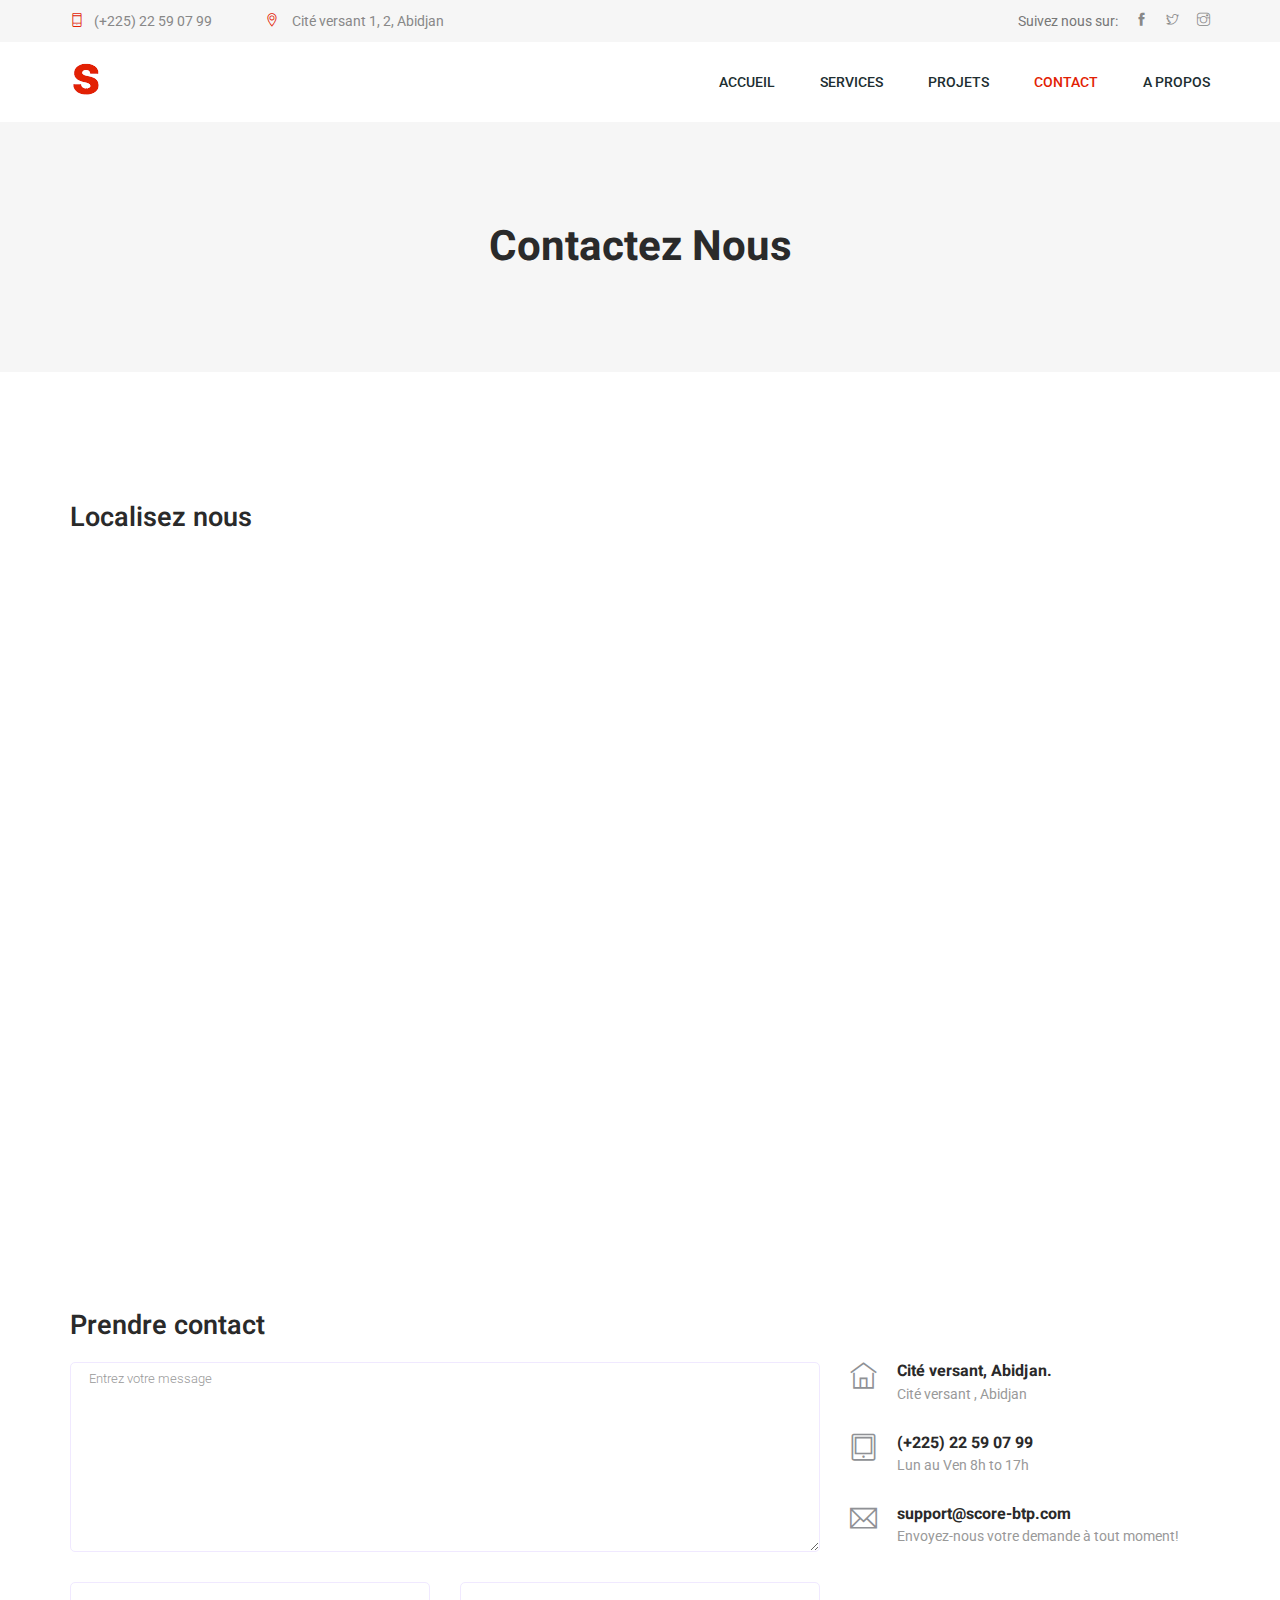
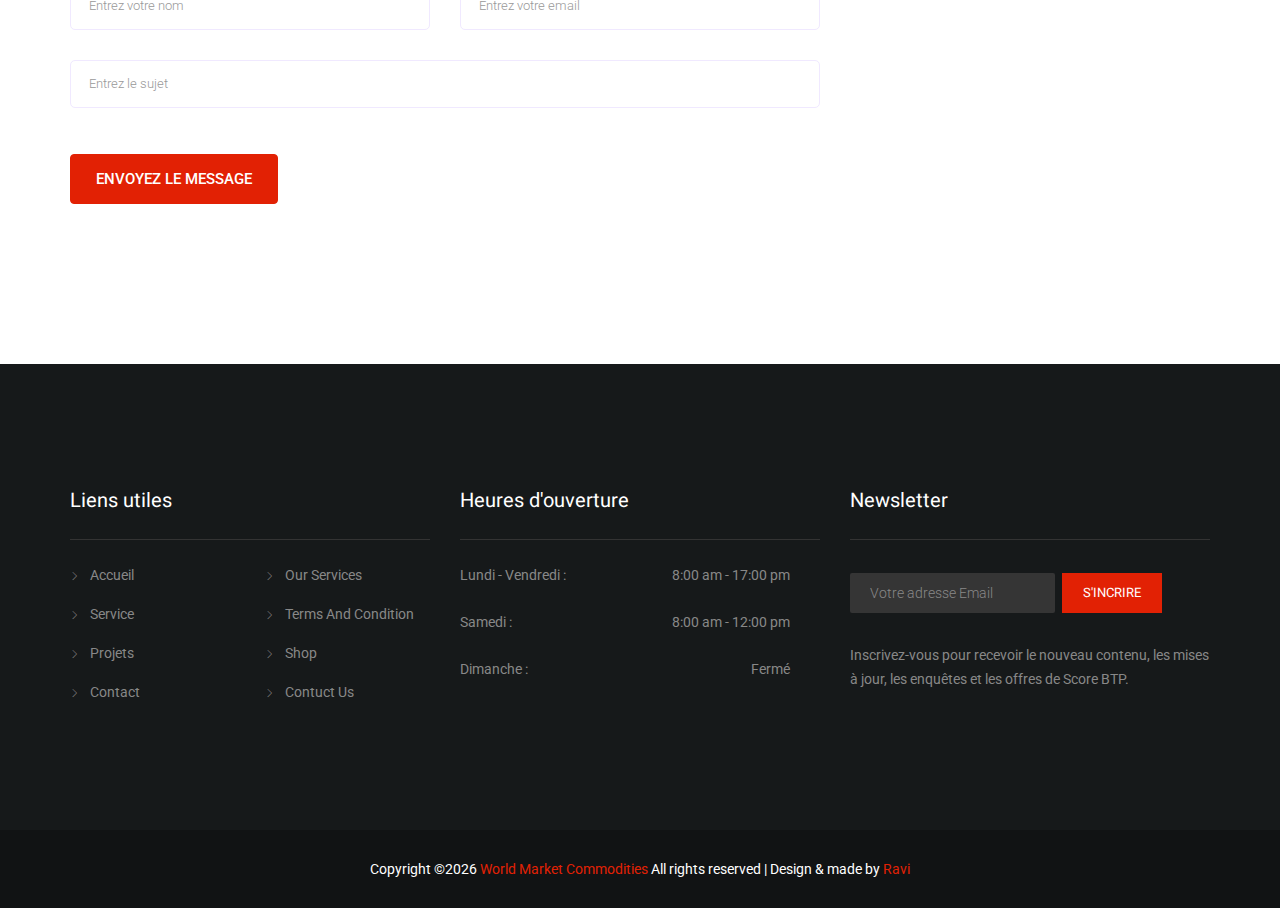
==== commit 7cfbc1ed: "saturday" ====
--- a/contact.html
+++ b/contact.html
@@ -5,7 +5,7 @@
     <meta charset="utf-8">
     <meta name="viewport" content="width=device-width, initial-scale=1, shrink-to-fit=no">
     <link rel="icon" href="img/favicon.png" type="image/png">
-    <title>Sintec Construction</title>
+    <title>SCORE BTP</title>
     <!-- Bootstrap CSS -->
     <link rel="stylesheet" href="css/bootstrap.css">
     <link rel="stylesheet" href="css/themify-icons.css">
@@ -146,22 +146,22 @@
           <div class="media contact-info">
             <span class="contact-info__icon"><i class="ti-home"></i></span>
             <div class="media-body">
-              <h3>Buttonwood, California.</h3>
-              <p>Rosemead, CA 91770</p>
+              <h3>Cité versant, Abidjan.</h3>
+              <p>Cité versant , Abidjan </p>
             </div>
           </div>
           <div class="media contact-info">
             <span class="contact-info__icon"><i class="ti-tablet"></i></span>
             <div class="media-body">
-              <h3><a href="tel:454545654">00 (440) 9865 562</a></h3>
-              <p>Mon to Fri 9am to 6pm</p>
+              <h3><a href="tel:454545654">(+225) 22 59 07 99</a></h3>
+              <p>Lun au Ven 8h to 17h</p>
             </div>
           </div>
           <div class="media contact-info">
             <span class="contact-info__icon"><i class="ti-email"></i></span>
             <div class="media-body">
-              <h3><a href="mailto:support@colorlib.com">support@colorlib.com</a></h3>
-              <p>Send us your query anytime!</p>
+              <h3><a href="">support@score-btp.com</a></h3>
+              <p>Envoyez-nous votre demande à tout moment!</p>
             </div>
           </div>
         </div>
@@ -176,25 +176,23 @@
         <div class="row">
             <div class="col-lg-4  col-md-6">
                 <div class="single-footer-widget">
-                    <h6>Userful Links</h6>
+                    <h6>Liens utiles</h6>
                     <div class="row">   
                         <div class="col-lg-6">
                            <ul class="footer-nav">
                             <li><i class="ti-angle-right"></i>
-                                <a href="#">home</a>
+                                <a href="#">Accueil</a>
                             </li>
                             <li><i class="ti-angle-right"></i>
-                                <a href="#">about us</a>
+                                <a href="#">Service</a>
                             </li>
                             <li><i class="ti-angle-right"></i>
-                                <a href="#">company news</a>
+                                <a href="#">Projets</a>
                             </li>
                             <li><i class="ti-angle-right"></i>
-                                <a href="#">projects</a>
+                                <a href="#">Contact</a>
                             </li>
-                            <li><i class="ti-angle-right"></i>
-                                <a href="#">careers</a>
-                            </li>
+                         
                         </ul>
 
                     </div>
@@ -219,40 +217,40 @@
         </div>
     </div>
     <div class="col-lg-4  col-md-6">
-        <div class="single-footer-widget mail-chimp">
-            <h6 class="mb-20">Business Hours</h6>
-            <ul class="business-hour">
-                <li>Monday - Friday : <span>9:00 am - 18:00 pm</span>   </li>
-                <li>Saturday :<span>9:00 am - 16:00 pm</span></li>
-                <li>Sunday :<span>Closed</span></li>
-            </ul>
-            <p>We work all the holidays!</p>
-        </div>
-    </div>
-    <div class="col-lg-4  col-md-12">
-        <div class="single-footer-widget newsletter">
-            <h6>Email Newsletter</h6>
-            <div id="mc_embed_signup">
-                <form target="_blank" action="https://spondonit.us12.list-manage.com/subscribe/post?u=1462626880ade1ac87bd9c93a&amp;id=92a4423d01"
-                method="get" class="form-inline">
-
-                <div class="form-group row no-gutters">
-                    <div class="col-lg-8 col-md-8 col-7">
-                        <input name="EMAIL" placeholder="Your Email Address" onfocus="this.placeholder = ''" onblur="this.placeholder = 'Your Email Address '"
-                        required="" type="email">
-                    </div>
-
-                    <div class="col-lg-4 col-md-4 col-5">
-                        <button class="nw-btn main_btn circle">S'inscrire
-                            <span class="lnr lnr-arrow-right"></span>
-                        </button>
-                    </div>
-                </div>
-                <div class="info"></div>
-            </form>
-        </div>
-        <p>Inscrivez-vous pour recevoir le nouveau contenu, les mises à jour, les enquêtes et les offres de Score BTP.</p>
-    </div>
+      <div class="single-footer-widget mail-chimp">
+          <h6 class="mb-20">Heures d'ouverture</h6>
+          <ul class="business-hour">
+              <li>Lundi - Vendredi : <span>8:00 am - 17:00 pm</span>   </li>
+              <li>Samedi :<span>8:00 am - 12:00 pm</span></li>
+              <li>Dimanche :<span>Fermé</span></li>
+          </ul>
+      </div>
+  </div>
+  <div class="col-lg-4  col-md-12">
+      <div class="single-footer-widget newsletter">
+          <h6>Newsletter</h6>
+          <div id="mc_embed_signup">
+              <form target="_blank" action="https://spondonit.us12.list-manage.com/subscribe/post?u=1462626880ade1ac87bd9c93a&amp;id=92a4423d01"
+              method="get" class="form-inline">
+
+              <div class="form-group row no-gutters">
+                  <div class="col-lg-8 col-md-8 col-7">
+                      <input name="EMAIL" placeholder="Votre adresse Email" onfocus="this.placeholder = ''" onblur="this.placeholder = 'Votre adresse Email '"
+                      required="" type="email">
+                  </div>
+
+                  <div class="col-lg-4 col-md-4 col-5">
+                      <button class="nw-btn main_btn circle">S'incrire
+                          <span class="lnr lnr-arrow-right"></span>
+                      </button>
+                  </div>
+              </div>
+              <div class="info"></div>
+          </form>
+      </div>
+      <p>Inscrivez-vous pour recevoir le nouveau contenu, les mises à jour, les enquêtes et les offres de Score BTP.</p>
+      <!-- <a class="footer-link" href="#">privacy policy</a> -->
+  </div>
 </div>
 </div>
 
@@ -282,8 +280,8 @@
                     <button type="button" class="close" data-dismiss="modal" aria-label="Close">
                         <i class="fas fa-times"></i>
                     </button>
-                    <h2>Thank you</h2>
-                    <p>Your message is successfully sent...</p>
+                    <h2>Merci</h2>
+                    <p>Votre message a été envoyé avec succès...</p>
                 </div>
             </div>
         </div>
@@ -298,8 +296,8 @@
                     <button type="button" class="close" data-dismiss="modal" aria-label="Close">
                         <i class="fas fa-times"></i>
                     </button>
-                    <h2>Sorry !</h2>
-                    <p> Something went wrong </p>
+                    <h2>Désolé !</h2>
+                    <p> Quelque chose a mal tourné </p>
                 </div>
             </div>
         </div>
